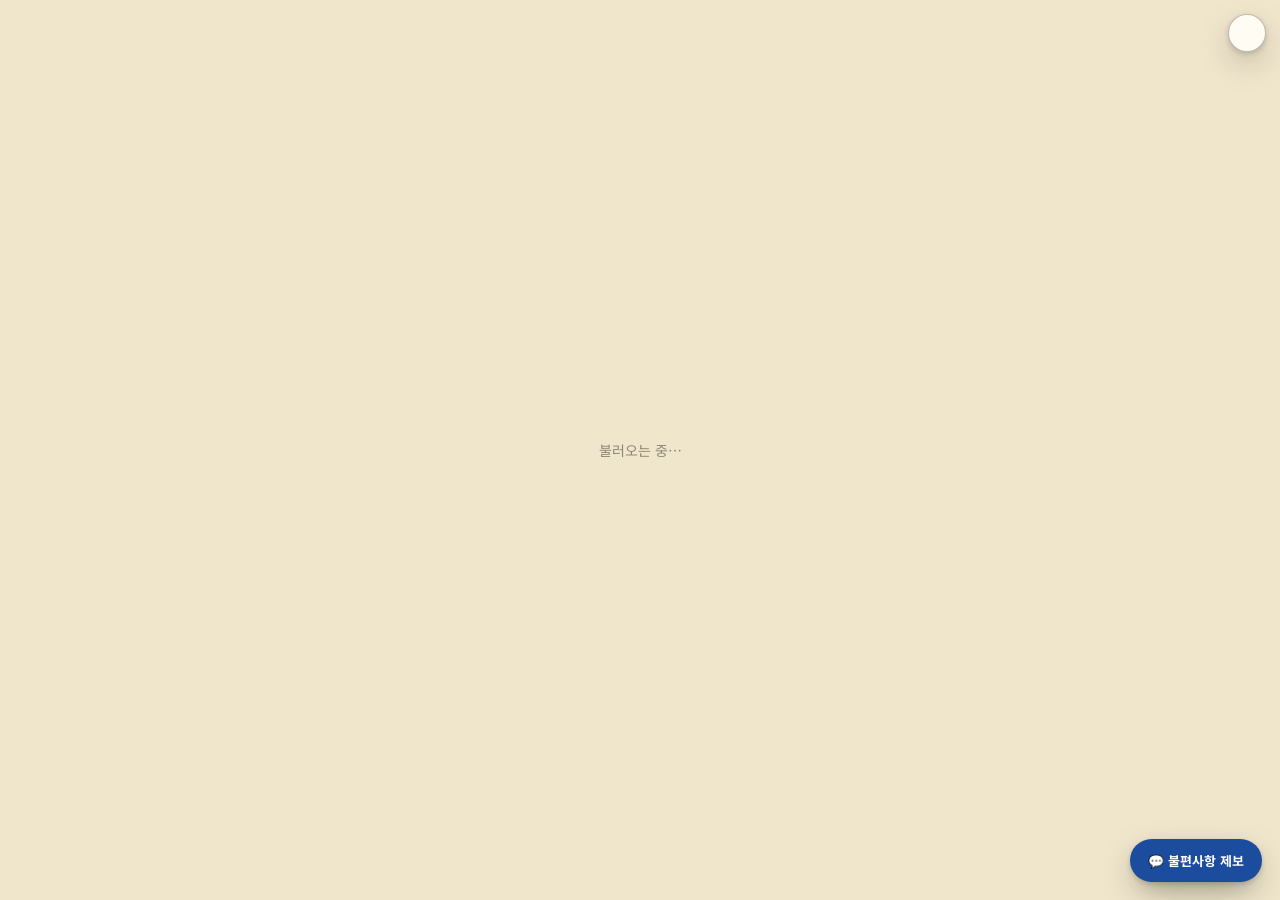
==== index.html @ 745e9dd0 "Wrap page header in the same .panel-frame border box as gantt/table Header (back link, title, status" ====
<!DOCTYPE html>
<html lang="ko">
<head>
<meta charset="UTF-8">
<meta name="viewport" content="width=device-width, initial-scale=1">
<title>야, 너도 PM 할 수 있어</title>
<link rel="stylesheet" href="https://fonts.googleapis.com/css2?family=Noto+Sans+KR:wght@400;500;700;900&family=Noto+Serif+KR:wght@600;700&display=swap">
<link rel="stylesheet" href="style.css">
</head>
<body>

<div class="loading-veil" id="loadingVeil">불러오는 중…</div>

<button type="button" class="theme-toggle-btn" id="themeToggleBtn" title="화면 모드 전환"></button>

<div id="landing" class="landing" hidden>
  <div class="landing-wrap">
    <div class="admin-head">
      <h1 class="landing-title">야,&nbsp;너도 PM&nbsp;할&nbsp;수&nbsp;있어</h1>
      <div class="admin-head-links">
        <div class="checklist-auth-area" id="checklistAuthArea">
          <button type="button" class="secondary" id="googleLoginBtn" hidden>Google로 로그인</button>
          <span class="checklist-user-info" id="checklistUserInfo" hidden></span>
          <button type="button" class="link-btn" id="googleLogoutBtn" hidden>로그아웃</button>
        </div>
        <a href="#" class="back-link my-checklist-link" id="myChecklistShortcut" hidden>📋 내 업무 체크리스트</a>
        <a href="./admin/" class="back-link">관리자</a>
      </div>
    </div>
    <p class="landing-sub">진행 중인 프로젝트를 선택하거나 새로 만드세요. 링크만 있으면 누구나 실시간으로 함께 편집할 수 있습니다.</p>
    <div class="bulk-bar" id="bulkBar" hidden>
      <span id="bulkCount"></span>
      <button type="button" class="danger" id="bulkDeleteBtn">선택 삭제</button>
      <button type="button" class="link-btn" id="bulkClearBtn">선택 해제</button>
    </div>
    <div class="project-list-head">
      <h2 class="landing-section-title">프로젝트</h2>
      <button type="button" class="secondary" id="newProjectOpenBtn">+ 새 프로젝트</button>
    </div>
    <div class="project-list" id="projectList"></div>
  </div>
</div>

<div class="feedback-modal" id="newProjectModal" hidden>
  <div class="feedback-modal-box">
    <h2>새 프로젝트 만들기</h2>
    <div class="new-project-modal-fields">
      <input id="newOrgInput" placeholder="상위 사업명">
      <input id="newDeptInput" placeholder="부서명">
      <input id="newPmInput" placeholder="PM(담당자)">
      <div class="np-team-field">
        <div class="np-team-input-row">
          <input id="newTeamInput" placeholder="팀원 이름 입력 후 추가">
          <button type="button" class="secondary" id="newTeamAddBtn">추가</button>
        </div>
        <div class="team-chip-row" id="newTeamChipRow"></div>
      </div>
      <input id="newNameInput" placeholder="프로젝트명">
    </div>
    <div class="feedback-modal-actions">
      <button class="secondary" id="newProjectCancelBtn" type="button">취소</button>
      <button class="primary" id="newProjectBtn" type="button">만들기</button>
    </div>
  </div>
</div>

<div id="app" class="app" hidden>

  <button type="button" class="view-nav-toggle-btn" id="viewNavToggleBtn" title="화면 보기 전환">☰</button>
  <div class="view-nav-backdrop" id="viewNavBackdrop" hidden></div>
  <nav class="view-nav-panel" id="viewNavPanel" hidden>
    <a href="./" class="view-nav-item view-nav-home"><svg width="16" height="16" viewBox="0 0 24 24" fill="none" stroke="currentColor" stroke-width="2" stroke-linecap="round" stroke-linejoin="round"><path d="M3 11l9-8 9 8"/><path d="M5 10v10a1 1 0 0 0 1 1h3v-6h6v6h3a1 1 0 0 0 1-1V10"/></svg> 목록</a>
    <div class="view-nav-divider"></div>
    <button type="button" class="view-nav-item" data-view="all">전체업무</button>
    <button type="button" class="view-nav-item" data-view="gantt">간트차트</button>
    <button type="button" class="view-nav-item" data-view="table">업무 목록</button>
    <button type="button" class="view-nav-item" data-view="owner">담당자별 업무</button>
  </nav>


  <div class="sync-banner" id="syncBanner" hidden></div>

  <div class="panel-frame">
  <header class="page-head">
    <div class="eyebrow-fields">
      <a href="./" class="back-link">← 목록</a>
      <input id="orgInput" class="eyebrow-input" placeholder="상위 사업명">
      <span class="eyebrow-sep" id="orgSep">/</span>
      <input id="deptInput" class="eyebrow-input" placeholder="부서명">
      <span class="eyebrow-sep" id="deptSep">/</span>
      <input id="pmInput" class="eyebrow-input" placeholder="PM(담당자)">
      <span class="eyebrow-sep" id="pmSep">/</span>
      <div class="team-chip-row" id="teamChipRow"></div>
      <button type="button" class="team-add-btn" id="teamAddBtn">+ 팀원 추가</button>
    </div>
    <h1 class="title">
      <input id="projNameInput" class="title-input" placeholder="프로젝트명만 입력">
      <span class="title-suffix" id="titleSuffix">추진일정</span>
      <span class="title-suffix" id="checklistTitleLabel" hidden>업무 체크리스트</span>
    </h1>
    <div class="head-actions">
      <span class="saving-dot" id="savingDot" hidden>저장 중…</span>
      <span class="proj-status-badge" id="statusBadge"></span>
      <select id="statusSelect" class="proj-status-select">
        <option value="todo">예정</option>
        <option value="doing">진행중</option>
        <option value="done">완료</option>
      </select>
      <span class="mode-badge" id="modeBadge"></span>
      <button type="button" class="secondary" id="modeToggleBtn"></button>
    </div>
  </header>
  </div>

  <div class="stats" id="stats"></div>

  <div class="checklist-note-box" id="checklistNoteBox" hidden>
    <textarea id="checklistNoteInput" placeholder="메모를 적으면 AI가 알아서 할 일로 나눠 추가해줘요. 예: 우유 사기, 세탁소 맡기기, 금요일까지 보고서 제출" rows="2"></textarea>
    <button type="button" class="primary" id="checklistNoteAddBtn">🤖 메모로 업무 추가</button>
  </div>

  <div class="owner-summary-toggle-row">
    <button type="button" class="secondary" id="ownerSummaryToggleBtn">👥 담당자별 현황</button>
  </div>
  <div class="owner-summary" id="ownerSummary" hidden></div>

  <section class="board desktop-only">
    <div class="view-group" id="ganttViewGroup">
      <div class="board-toolbar">
        <div class="legend" id="legendDesktop"></div>
        <button type="button" class="today-toggle-btn" id="todayToggleBtn"></button>
      </div>
      <div class="panel-frame">
        <div class="gantt-wrap" id="ganttWrap">
          <div class="gantt" id="gantt"></div>
        </div>
      </div>
    </div>
    <div class="view-group" id="tableViewGroup">
    <div class="section-head">
      <h2 id="tableSectionTitle">업무 목록</h2>
      <button type="button" class="secondary today-filter-btn" id="todayFilterBtn" hidden>오늘 업무만 보기</button>
    </div>
    <div class="panel-frame">
    <div class="table-scroll">
      <table class="task-table" id="taskTable">
        <colgroup>
          <col style="width:30px">
          <col data-colkey="name">
          <col style="width:76px">
          <col data-colkey="owner" style="width:120px">
          <col style="width:36px">
        </colgroup>
        <thead>
          <tr>
            <th class="col-drag"></th>
            <th class="col-name" data-colkey="name"><span class="col-resizer" data-colkey="name"></span></th>
            <th class="col-taskstatus"><select id="filterStatus" class="th-filter-select">
              <option value="">현황</option>
              <option value="todo">예정</option>
              <option value="delayed">지연</option>
              <option value="doing">진행중</option>
              <option value="done">완료</option>
            </select></th>
            <th class="col-owner" data-colkey="owner"><select id="filterOwner" class="th-filter-select"><option value="">담당자</option></select><span class="col-resizer" data-colkey="owner"></span></th>
            <th class="col-del"></th>
          </tr>
        </thead>
        <tbody id="taskTbody"></tbody>
      </table>
    </div>
    </div>
    </div>
  </section>

  <section class="cards mobile-only">
    <div class="board-toolbar">
      <button class="secondary" id="timelineOpenBtn">📊 타임라인 차트 보기</button>
      <button class="secondary today-filter-btn" id="todayFilterBtnMobile" hidden>오늘 업무만 보기</button>
    </div>
    <div class="mobile-filter-row">
      <select id="filterPhaseMobile" class="th-filter-select mobile"><option value="">구분</option></select>
      <select id="filterStatusMobile" class="th-filter-select mobile">
        <option value="">현황</option>
        <option value="todo">예정</option>
        <option value="delayed">지연</option>
        <option value="doing">진행중</option>
        <option value="done">완료</option>
      </select>
      <select id="filterOwnerMobile" class="th-filter-select mobile"><option value="">담당자</option></select>
    </div>
    <div class="legend" id="legendMobile"></div>
    <div class="card-list" id="cardList"></div>
  </section>

  <div class="gantt-overlay" id="ganttOverlay" hidden>
    <div class="gantt-overlay-head">
      <span>타임라인</span>
      <button id="timelineCloseBtn">닫기 ✕</button>
    </div>
    <div class="gantt-overlay-body" id="ganttOverlayBody"></div>
  </div>

  <div class="color-picker" id="colorPicker" hidden></div>
  <div class="dep-picker-popover" id="depPicker" hidden></div>
  <div class="dep-picker-popover" id="phaseStatPopover" hidden></div>

  <div class="import-drop-overlay" id="importDropOverlay" hidden>
    <div class="import-drop-msg">📄 파일을 놓으면 자동으로 일정이 생성됩니다</div>
  </div>
  <div class="feedback-modal" id="importModeModal" hidden>
    <div class="feedback-modal-box">
      <h2>업무 가져오기</h2>
      <p class="feedback-modal-sub"><span id="importFileName"></span> 파일을 분석해서 업무를 만듭니다. 기존 업무는 어떻게 할까요?</p>
      <div class="feedback-modal-actions">
        <button class="secondary" id="importModeCancelBtn" type="button">취소</button>
        <button class="secondary" id="importModeOverwriteBtn" type="button">기존 업무 지우고 새로</button>
        <button class="primary" id="importModeAppendBtn" type="button">기존 업무에 추가</button>
      </div>
    </div>
  </div>
  <div class="import-status-banner" id="importStatusBanner" hidden></div>
</div>

<button id="feedbackFab" class="feedback-fab" type="button">💬 불편사항 제보</button>
<div class="feedback-modal" id="feedbackModal" hidden>
  <div class="feedback-modal-box">
    <h2>불편사항 제보</h2>
    <p class="feedback-modal-sub">버그나 불편한 점을 적어주시면 확인 후 개선하겠습니다.</p>
    <textarea id="feedbackText" rows="4" placeholder="예: 모바일에서 날짜 입력이 안 눌려요"></textarea>
    <div class="feedback-modal-actions">
      <button class="secondary" id="feedbackCancelBtn" type="button">취소</button>
      <button class="primary" id="feedbackSubmitBtn" type="button">제출</button>
    </div>
    <p class="feedback-modal-status" id="feedbackStatus" hidden></p>
  </div>
</div>

<script src="config.js"></script>
<script type="module" src="app.js"></script>
</body>
</html>
---- style.css ----
:root {
  color-scheme: light;
  /* 바우하우스 포스터 톤 — 크림 바탕 + 원색(파랑·빨강·노랑·녹색) */
  --page: #F0E6CC; --surface: #FFFCF3; --surface-alt: #E1CF9A;
  --ink: #1A1712; --ink-2: #56504A; --ink-muted: #8F877A;
  --border: rgba(26,23,18,0.15); --border-strong: rgba(26,23,18,0.28);
  --accent: #1B4C9E; --accent-ink: #FFFFFF; --accent-warm: #DFA22E;
  --good: #3E7A3A; --warning: #DFA22E; --critical: #C6362A; --delay: #C6362A; --today: #0d9488;
  --shadow: 0 2px 5px rgba(26,23,18,0.18), 0 12px 32px -8px rgba(26,23,18,0.50);

  /* 서로 뚜렷이 구분되도록 정리한 구분(phase) 색상 팔레트. 진행중/지연/완료 상태색과 겹치는 색은 넣지 않습니다. */
  --p1: #115E59; --p2: #0891b2; --p3: #4338ca; --p4: #7c3aed; --p5: #a21caf;
  --p6: #db2777; --p7: #9d174d; --p8: #ea580c; --p9: #52525B; --p10: #b45309;
}
@media (prefers-color-scheme: dark) {
  :root:not([data-theme="light"]) {
    color-scheme: dark;
    /* 파란 표범 그림 톤 — 짙은 청록 바탕 + 크림 텍스트 + 테라코타 포인트 */
    --page: #0E2229; --surface: #1D3F49; --surface-alt: #234B56;
    --ink: #EDE6D3; --ink-2: #C4BEA8; --ink-muted: #7FA0A8;
    --border: rgba(237,230,211,0.12); --border-strong: rgba(237,230,211,0.22);
    --accent: #4A93AC; --accent-ink: #0E2229; --accent-warm: #C46B45;
    --good: #6FA66B; --warning: #C46B45; --critical: #D2573A; --delay: #D2573A; --today: #2dd4bf;
    --shadow: 0 2px 5px rgba(0,0,0,0.45), 0 12px 30px -8px rgba(0,0,0,0.68);
  }
}
:root[data-theme="dark"] {
  color-scheme: dark;
  --page: #0E2229; --surface: #1D3F49; --surface-alt: #234B56;
  --ink: #EDE6D3; --ink-2: #C4BEA8; --ink-muted: #7FA0A8;
  --border: rgba(237,230,211,0.12); --border-strong: rgba(237,230,211,0.22);
  --accent: #4A93AC; --accent-ink: #0E2229; --accent-warm: #C46B45;
  --good: #6FA66B; --warning: #C46B45; --critical: #D2573A; --delay: #D2573A; --today: #2dd4bf;
  --shadow: 0 2px 5px rgba(0,0,0,0.45), 0 12px 30px -8px rgba(0,0,0,0.68);
}
* { box-sizing: border-box; }
body {
  margin: 0; background: var(--page); color: var(--ink);
  font-family: "Noto Sans KR", system-ui, -apple-system, "Segoe UI", sans-serif;
  font-variant-numeric: tabular-nums; -webkit-font-smoothing: antialiased;
}
h1, h2 { text-wrap: balance; margin: 0; }
button { font-family: inherit; }
.theme-toggle-btn { position: fixed; top: 14px; right: 14px; z-index: 100; width: 38px; height: 38px; border-radius: 50%; border: 1px solid var(--border-strong); background: var(--surface); color: var(--ink); font-size: 17px; line-height: 1; cursor: pointer; display: flex; align-items: center; justify-content: center; box-shadow: var(--shadow); }
.theme-toggle-btn:hover { border-color: var(--accent); }
[hidden] { display: none !important; }

/* ---- desktop view switcher (전체업무 / 간트차트 / 업무 목록 / 담당자별 업무) ---- */
.view-nav-toggle-btn { position: fixed; top: 14px; left: 14px; z-index: 100; width: 38px; height: 38px; border-radius: 50%; border: 1px solid var(--border-strong); background: var(--surface); color: var(--ink); font-size: 16px; line-height: 1; cursor: pointer; display: flex; align-items: center; justify-content: center; box-shadow: var(--shadow); }
.view-nav-toggle-btn:hover { border-color: var(--accent); }
.view-nav-backdrop { position: fixed; inset: 0; z-index: 209; background: rgba(16,22,15,0.35); }
.view-nav-panel { position: fixed; top: 0; left: 0; bottom: 0; z-index: 210; width: 240px; max-width: 80vw; background: var(--surface); border-right: 1px solid var(--border-strong); box-shadow: var(--shadow); padding: 64px 12px 12px; display: flex; flex-direction: column; gap: 4px; overflow-y: auto; }
.view-nav-item { display: block; width: 100%; text-align: left; background: none; border: none; border-radius: 9px; padding: 11px 12px; font: inherit; font-size: 14px; font-weight: 700; color: var(--ink-2); cursor: pointer; text-decoration: none; box-sizing: border-box; }
.view-nav-item:hover { background: var(--surface-alt); color: var(--ink); }
.view-nav-item.active { background: var(--accent); color: var(--accent-ink); }
.view-nav-home { display: flex; align-items: center; gap: 9px; }
.view-nav-divider { height: 1px; background: var(--border); margin: 4px 6px 8px; flex: none; }
@media (max-width: 880px) {
  .view-nav-toggle-btn, .view-nav-backdrop, .view-nav-panel { display: none; }
}

.loading-veil { position: fixed; inset: 0; display: flex; align-items: center; justify-content: center; color: var(--ink-muted); font-size: 14px; background: var(--page); z-index: 50; }

/* ---- landing (project list) ---- */
.landing-wrap { max-width: 760px; margin: 0 auto; padding: 48px 20px 64px; }
.landing-title { font-family: "Noto Serif KR", serif; font-weight: 700; font-size: clamp(24px, 4vw, 32px); margin: 0 0 8px; }
.landing-sub { color: var(--ink-2); font-size: 14px; margin: 0 0 28px; line-height: 1.6; }
.landing-section-title { font-family: "Noto Serif KR", serif; font-weight: 700; font-size: 15px; color: var(--ink-2); margin: 22px 0 10px; }
.landing-section-title:first-of-type { margin-top: 0; }
.landing-team-group { display: flex; flex-direction: column; gap: 10px; }
.landing-team-label { font-size: 12px; font-weight: 700; color: var(--ink-muted); text-transform: uppercase; letter-spacing: .04em; }
.landing-team-group:not(:first-child) { margin-top: 6px; }
.checklist-auth-area { display: flex; align-items: center; gap: 8px; }
.checklist-user-info { font-size: 12.5px; color: var(--ink-2); }
.checklist-auth-area #googleLoginBtn { padding: 3px 10px; font-size: 12px; border-radius: 999px; }
.checklist-auth-area #googleLogoutBtn { background: none; border: 1px solid var(--border); border-radius: 999px; padding: 3px 10px; color: var(--ink-muted); font-size: 12px; cursor: pointer; }
.checklist-auth-area #googleLogoutBtn:hover { border-color: var(--accent); color: var(--accent); }
.project-list { display: flex; flex-direction: column; gap: 10px; margin-bottom: 16px; }
.project-card { display: flex; align-items: center; gap: 8px; background: var(--surface); border: 1px solid var(--border); border-radius: 12px; padding: 10px 10px 10px 14px; box-shadow: var(--shadow); }
.project-card:hover { border-color: var(--accent); }
.project-card .pc-check { display: flex; align-items: center; flex: none; }
.project-card .pc-check input { width: 18px; height: 18px; cursor: pointer; }
.project-card .pc-body { flex: 1; min-width: 0; display: block; text-decoration: none; color: var(--ink); padding: 6px 8px; }
.project-card .pc-eyebrow { font-size: 11.5px; color: var(--accent); font-weight: 700; text-transform: uppercase; letter-spacing: .04em; margin-bottom: 4px; }
.project-card .pc-name { font-size: 16px; font-weight: 700; font-family: "Noto Serif KR", serif; }
.project-card .pc-meta { font-size: 12px; color: var(--ink-muted); margin-top: 4px; }
.pc-mode { font-weight: 700; color: var(--ink-2); }
.pc-mode.edit { color: var(--accent); }
.pc-progress { display: flex; align-items: center; gap: 8px; margin-top: 8px; }
.pc-progress-bar { flex: 1; height: 6px; border-radius: 4px; background: var(--surface-alt); overflow: hidden; }
.pc-progress-fill { height: 100%; background: var(--accent); border-radius: 4px; transition: width .2s ease; }
.pc-progress-label { flex: none; font-size: 11px; color: var(--ink-muted); }
.project-card .pc-del { flex: none; background: none; border: none; color: var(--ink-muted); cursor: pointer; font-size: 15px; padding: 6px 8px; border-radius: 8px; }
.project-card .pc-del:hover { color: var(--critical); background: var(--surface-alt); }
.project-card.pc-compact { padding: 6px 8px 6px 12px; }
.project-card.pc-compact .pc-body { padding: 4px 6px; }
.project-card.pc-compact .pc-name { font-size: 13.5px; }
.project-card.pc-compact .pc-progress { display: none; }
.empty-note { color: var(--ink-muted); font-size: 13px; padding: 16px; text-align: center; }

.bulk-bar { display: flex; align-items: center; gap: 12px; background: var(--surface-alt); border: 1px solid var(--border-strong); border-radius: 10px; padding: 10px 14px; margin-bottom: 12px; font-size: 13px; }
.bulk-bar #bulkCount { font-weight: 700; color: var(--ink); }
.bulk-bar button.danger { background: var(--critical); color: #fff; border: none; border-radius: 8px; padding: 7px 12px; font-weight: 700; font-size: 12.5px; cursor: pointer; }
.bulk-bar .link-btn { background: none; border: none; color: var(--ink-muted); text-decoration: underline; font-size: 12.5px; cursor: pointer; padding: 0; }
.project-list-head { display: flex; align-items: center; justify-content: space-between; gap: 10px; margin: 22px 0 10px; }
.project-list-head .landing-section-title { margin: 0; }
.new-project-modal-fields { display: flex; flex-direction: column; gap: 10px; }
.new-project-modal-fields input { width: 100%; font: inherit; font-size: 13.5px; padding: 10px 12px; border: 1px solid var(--border-strong); border-radius: 9px; background: var(--page); color: var(--ink); }
.np-team-field { display: flex; flex-direction: column; gap: 8px; }
.np-team-input-row { display: flex; gap: 8px; }
.np-team-input-row input { flex: 1; }
.np-team-input-row button { flex-shrink: 0; padding: 10px 14px; }
.back-link { font-size: 12px; color: var(--ink-muted); text-decoration: none; border: 1px solid var(--border); border-radius: 999px; padding: 3px 10px; }
.back-link:hover { border-color: var(--accent); color: var(--accent); }
.admin-head { display: flex; align-items: center; justify-content: space-between; gap: 12px; flex-wrap: wrap; }
.admin-head-links { display: flex; align-items: center; gap: 8px; flex-shrink: 0; white-space: nowrap; }
.my-checklist-link { color: var(--accent); border-color: var(--accent); font-weight: 700; }

button.primary { background: var(--accent); color: var(--accent-ink); border: none; border-radius: 9px; padding: 10px 16px; font-weight: 700; font-size: 13.5px; cursor: pointer; }
button.secondary { background: var(--surface); border: 1px solid var(--border-strong); color: var(--ink); border-radius: 9px; padding: 10px 16px; font-weight: 700; font-size: 13.5px; cursor: pointer; }

/* ---- app shell ---- */
.app { max-width: 1280px; margin: 0 auto; padding: 28px 20px 80px; }
.sync-banner { background: var(--warning); color: #2a1e00; font-size: 12.5px; font-weight: 700; text-align: center; padding: 8px; border-radius: 8px; margin-bottom: 14px; }

.page-head { display: flex; flex-wrap: wrap; align-items: flex-end; justify-content: space-between; gap: 16px; }
.eyebrow-fields { display: flex; align-items: center; gap: 6px; margin: 0 0 6px; width: 100%; }
.eyebrow-input { font: inherit; font-size: 12px; font-weight: 700; letter-spacing: 0.08em; color: var(--accent); text-transform: uppercase; background: transparent; border: none; border-bottom: 1px dashed var(--border-strong); padding: 2px 1px; min-width: 90px; }
.eyebrow-input::placeholder { color: var(--ink-muted); text-transform: none; font-weight: 500; font-style: italic; }
.team-chip-row { display: flex; align-items: center; gap: 4px; flex-wrap: wrap; }
.team-chip { display: inline-flex; align-items: center; gap: 3px; font-size: 11px; font-weight: 700; color: var(--ink-2); background: var(--surface-alt); border: 1px solid var(--border); border-radius: 999px; padding: 2px 4px 2px 8px; white-space: nowrap; }
.team-chip-del { background: none; border: none; color: var(--ink-muted); cursor: pointer; font-size: 10px; padding: 2px 4px; line-height: 1; }
.team-chip-del:hover { color: var(--critical); }
.team-add-btn { font: inherit; font-size: 11px; font-weight: 700; color: var(--accent); background: none; border: 1px dashed var(--border-strong); border-radius: 999px; padding: 2px 8px; cursor: pointer; white-space: nowrap; }
.team-add-btn:hover { background: var(--surface-alt); }
.eyebrow-sep { color: var(--ink-muted); font-size: 12px; }
h1.title { display: flex; align-items: baseline; flex-wrap: wrap; gap: 8px; font-family: "Noto Serif KR", serif; font-weight: 700; font-size: clamp(22px, 4vw, 30px); }
.title-input { font: inherit; font-family: inherit; font-weight: inherit; font-size: inherit; color: var(--ink); background: transparent; border: none; border-bottom: 2px dashed var(--border-strong); min-width: 120px; padding: 0 2px; }
.title-input::placeholder { color: var(--ink-muted); font-style: italic; font-weight: 500; }
.title-suffix { color: var(--ink-2); }
.head-actions { display: flex; align-items: center; gap: 10px; }
.saving-dot { font-size: 12px; color: var(--ink-muted); }
.mode-badge { font-size: 11px; font-weight: 700; padding: 4px 9px; border-radius: 999px; background: var(--surface-alt); color: var(--ink-2); border: 1px solid var(--border); }
.mode-badge.edit { background: var(--accent); color: var(--accent-ink); border-color: var(--accent); }
.proj-status-badge { font-size: 11px; font-weight: 700; padding: 4px 9px; border-radius: 999px; background: var(--surface-alt); color: var(--ink-2); border: 1px solid var(--border); }
.proj-status-badge.delayed { background: color-mix(in srgb, var(--delay) 14%, transparent); color: var(--delay); border-color: transparent; }
.proj-status-badge.doing { background: color-mix(in srgb, var(--accent) 14%, transparent); color: var(--accent); border-color: transparent; }
.proj-status-badge.done { background: color-mix(in srgb, var(--good) 14%, transparent); color: var(--good); border-color: transparent; }
.proj-status-select { font: inherit; font-size: 12.5px; font-weight: 700; padding: 6px 10px; border-radius: 9px; border: 1px solid var(--border-strong); background: var(--surface); color: var(--ink); cursor: pointer; }

.stats { display: flex; gap: 10px; flex-wrap: wrap; margin-bottom: 18px; }
.stat-chip { background: var(--surface); border: 1px solid var(--border); border-radius: 10px; padding: 8px 14px; font-size: 12.5px; color: var(--ink-2); }
.stat-chip b { color: var(--ink); font-size: 14px; }
.stat-chip.delayed { color: var(--delay); }
.stat-chip.delayed b { color: var(--delay); }

.owner-summary-toggle-row { margin: -8px 0 12px; }
.owner-summary { display: flex; flex-direction: column; gap: 8px; background: var(--surface); border: 1px solid var(--border); border-radius: 12px; padding: 12px 14px; margin-bottom: 18px; }
.owner-summary-empty { color: var(--ink-muted); font-size: 12.5px; text-align: center; padding: 6px; }
.owner-summary-row { display: grid; grid-template-columns: 90px 1fr 100px 34px; align-items: center; gap: 10px; }
.owner-summary-name { font-size: 12.5px; font-weight: 700; color: var(--ink); }
.owner-summary-counts { display: flex; gap: 6px; flex-wrap: wrap; }
.owner-count { font-size: 11px; font-weight: 700; padding: 2px 7px; border-radius: 999px; background: var(--surface-alt); color: var(--ink-2); }
.owner-count.doing { background: color-mix(in srgb, var(--accent) 14%, transparent); color: var(--accent); }
.owner-count.delayed { background: color-mix(in srgb, var(--delay) 14%, transparent); color: var(--delay); }
.owner-count.done { background: color-mix(in srgb, var(--good) 14%, transparent); color: var(--good); }
.owner-summary-bar { height: 6px; border-radius: 4px; background: var(--surface-alt); overflow: hidden; }
.owner-summary-bar-fill { height: 100%; background: var(--accent); border-radius: 4px; transition: width .2s ease; }
.owner-summary-pct { font-size: 11.5px; color: var(--ink-muted); text-align: right; }
.phase-stat-item { cursor: pointer; padding: 6px 8px; border-radius: 8px; }
.phase-stat-item:hover { background: var(--surface-alt); }
.phase-group-stats { display: flex; gap: 4px; flex-wrap: wrap; flex: none; padding: 0 12px 10px; }
.phase-group-stat-chip { cursor: pointer; }
.phase-group-stat-chip:hover { filter: brightness(0.95); }
@media (max-width: 720px) {
  .owner-summary-row { grid-template-columns: 1fr; gap: 6px; }
  .owner-summary-pct { text-align: left; }
}

.th-filter-select { font: inherit; font-size: 11.5px; font-weight: 700; text-transform: none; letter-spacing: normal; color: var(--ink-2); background: var(--surface-alt); border: 1px solid var(--border-strong); border-radius: 6px; padding: 4px 3px; cursor: pointer; width: 100%; text-align: center; text-align-last: center; appearance: none; -webkit-appearance: none; -moz-appearance: none; }
.th-filter-select:hover { border-color: var(--accent); }
.mobile-filter-row { display: flex; gap: 6px; flex-wrap: wrap; margin: -4px 0 12px; }
.th-filter-select.mobile { width: auto; flex: 1; min-width: 90px; }

.board-toolbar { display: flex; align-items: center; justify-content: space-between; gap: 12px; margin-bottom: 12px; flex-wrap: wrap; }
.legend { display: flex; gap: 6px; flex-wrap: wrap; }
.legend-chip { display: inline-flex; align-items: center; gap: 5px; font-size: 11.5px; font-weight: 700; color: #fff; padding: 4px 9px; border-radius: 999px; }

/* ---- desktop table ---- */
.table-scroll { overflow-x: auto; background: var(--surface); border: 1px solid var(--border); border-radius: 12px; box-shadow: var(--shadow); }
.task-table { width: 100%; border-collapse: collapse; font-size: 13px; table-layout: fixed; color: var(--ink); }
.task-table th { position: relative; text-align: center; font-size: 11.5px; color: var(--ink-muted); text-transform: uppercase; letter-spacing: 0.04em; padding: 10px 10px; border-bottom: 1px solid var(--border-strong); white-space: nowrap; overflow: hidden; text-overflow: ellipsis; }
.task-table td { padding: 7px 10px; border-bottom: 1px solid var(--border); vertical-align: middle; overflow: hidden; }
.col-resizer { position: absolute; top: 0; right: -5px; width: 10px; height: 100%; cursor: col-resize; user-select: none; z-index: 3; }
.col-resizer::after { content: ""; position: absolute; top: 20%; bottom: 20%; left: 50%; width: 3px; transform: translateX(-50%); background: var(--border-strong); border-radius: 3px; }
.col-resizer:hover::after, .col-resizer.active::after { background: var(--accent); width: 4px; top: 10%; bottom: 10%; }
.col-resizer:hover, .col-resizer.active { background: var(--accent); opacity: .18; }
.add-task-row td { padding: 0; border-bottom: none; }
.add-task-row-btn { display: block; width: 100%; background: none; border: none; border-top: 1px dashed var(--border-strong); color: var(--accent); font: inherit; font-weight: 700; font-size: 13px; padding: 10px; cursor: pointer; text-align: center; }
.add-task-row-btn:hover { background: var(--surface-alt); }
.add-task-card-btn { display: block; width: 100%; background: none; border: 1px dashed var(--border-strong); border-radius: 12px; color: var(--accent); font: inherit; font-weight: 700; font-size: 13.5px; padding: 12px; cursor: pointer; text-align: center; }
.add-task-card-btn:hover { background: var(--surface-alt); }
.task-table tr.dragging { opacity: 0.4; }
.task-table th.col-name, .task-table td.col-name { text-align: left; }
.task-table td.col-name { display: flex; align-items: center; gap: 4px; }
.task-table td.col-name input { flex: 1; width: auto; min-width: 0; }
.col-drag { width: 30px; }
.drag-handle { cursor: grab; color: var(--ink-muted); user-select: none; }
.task-table input, .task-table select, .task-table textarea { font: inherit; font-size: 12.5px; border: 1px solid transparent; background: transparent; color: var(--ink); padding: 4px 6px; border-radius: 6px; width: 100%; text-overflow: ellipsis; white-space: nowrap; overflow: hidden; }
.task-table input:hover, .task-table select:hover { border-color: var(--border); }
.task-table input:focus, .task-table select:focus, .task-table textarea:focus { outline: none; border-color: var(--accent); background: var(--surface-alt); }
.phase-pill { display: inline-flex; align-items: center; gap: 6px; cursor: pointer; padding: 4px 8px; border-radius: 999px; color: #fff; font-weight: 700; font-size: 12px; max-width: 100%; box-sizing: border-box; overflow: hidden; }
.phase-pill input { color: inherit; font-weight: inherit; padding: 0; background: transparent; border: none; width: auto; min-width: 40px; text-align: center; }
.col-taskstatus { width: 76px; text-align: center; }
.task-status-badge { display: inline-block; font-size: 10.5px; font-weight: 700; padding: 3px 8px; border-radius: 999px; background: var(--surface-alt); color: var(--ink-2); border: 1px solid var(--border); white-space: nowrap; }
.task-status-badge.delayed { background: color-mix(in srgb, var(--delay) 14%, transparent); color: var(--delay); border-color: transparent; }
.task-status-badge.doing { background: color-mix(in srgb, var(--accent) 14%, transparent); color: var(--accent); border-color: transparent; }
.task-status-badge.done { background: color-mix(in srgb, var(--ink-muted) 18%, transparent); color: var(--ink-muted); border-color: transparent; }
select.task-status-badge { cursor: pointer; appearance: none; -webkit-appearance: none; -moz-appearance: none; text-align: center; text-align-last: center; }
select.task-status-badge:disabled { cursor: default; opacity: .85; }
.task-table select.task-status-badge { width: auto; padding: 3px 8px; border-radius: 999px; background: var(--surface-alt); border: 1px solid var(--border); }
.del-btn { background: none; border: none; color: var(--ink-muted); cursor: pointer; font-size: 15px; padding: 4px; }
.del-btn:hover { color: var(--critical); }

/* ---- 세부내용 (담당자/시작일/종료일/비고) toggle + expand row ---- */
.col-detail { width: 110px; text-align: center; }
.detail-btn { display: inline-flex; align-items: center; gap: 4px; background: var(--surface-alt); border: 1px solid var(--border-strong); color: var(--ink-2); font: inherit; font-size: 11.5px; font-weight: 700; padding: 5px 10px; border-radius: 999px; cursor: pointer; white-space: nowrap; }
.detail-btn:hover { border-color: var(--accent); color: var(--accent); }
.detail-btn .detail-car { display: inline-block; font-size: 9px; transition: transform .15s ease; }
.detail-btn.open .detail-car { transform: rotate(180deg); }
.detail-btn.open { border-color: var(--accent); color: var(--accent); }
.task-detail-row td { padding: 0; border-bottom: 1px solid var(--border); background: var(--surface-alt); }
.task-subtask-row td { padding: 0; border-bottom: 1px solid var(--border); background: var(--surface-alt); }
.task-subtask-caret-btn { flex: none; background: none; border: none; padding: 4px; margin: 0 2px 0 -4px; cursor: pointer; display: inline-flex; align-items: center; border-radius: 6px; }
.task-subtask-caret-btn:hover { background: var(--surface-alt); }
.task-subtask-caret { display: inline-block; font-size: 12px; color: var(--ink-muted); transition: transform .15s ease; transform: rotate(-90deg); }
.task-subtask-caret-btn.open .task-subtask-caret { transform: rotate(0deg); color: var(--accent); }
.task-subtask-badge { flex: none; font-size: 11px; font-weight: 700; color: var(--ink-muted); background: var(--surface); border: 1px solid var(--border); border-radius: 999px; padding: 2px 8px; }
.task-detail-inner { display: grid; grid-template-columns: repeat(5, 1fr); gap: 14px; padding: 12px 16px; }
.task-detail-field label { font-size: 11px; color: var(--ink-muted); display: block; margin-bottom: 4px; }
.task-detail-field select, .task-detail-field input, .task-detail-field textarea { width: 100%; font: inherit; font-size: 13px; border: 1px solid var(--border); border-radius: 8px; padding: 7px 8px; background: var(--page); color: var(--ink); box-sizing: border-box; }
.task-detail-field textarea { resize: none; overflow: hidden; min-height: 34px; line-height: 18px; word-break: break-word; white-space: pre-wrap; background-image:
    repeating-linear-gradient(to bottom, transparent 0, transparent 17px, var(--border-strong) 17px, var(--border-strong) 18px);
  background-position: 0 7px;
  background-repeat: repeat-y;
}
.dep-chip-row { display: flex; align-items: center; gap: 4px; flex-wrap: wrap; min-height: 34px; padding: 4px 0; }
.dep-chip { display: inline-flex; align-items: center; gap: 3px; font-size: 11.5px; font-weight: 700; color: var(--ink-2); background: var(--page); border: 1px solid var(--border); border-radius: 999px; padding: 3px 5px 3px 9px; white-space: nowrap; }
.dep-chip-del { background: none; border: none; color: var(--ink-muted); cursor: pointer; font-size: 10px; padding: 2px 4px; line-height: 1; }
.dep-chip-del:hover { color: var(--critical); }
.dep-add-btn { font: inherit; font-size: 11px; font-weight: 700; color: var(--accent); background: none; border: 1px dashed var(--border-strong); border-radius: 999px; padding: 3px 9px; cursor: pointer; white-space: nowrap; }
.dep-add-btn:hover { background: var(--page); }
.dep-empty { font-size: 12.5px; color: var(--ink-muted); }

/* ---- 세부업무 ---- */
.subtask-section { padding: 10px 16px 12px; }
.subtask-section-head { font-size: 11px; font-weight: 700; color: var(--ink-muted); text-transform: uppercase; letter-spacing: .04em; margin-bottom: 8px; display: flex; align-items: center; gap: 8px; }
.subtask-count { font-size: 10.5px; font-weight: 700; color: var(--ink-2); background: var(--surface); border: 1px solid var(--border); padding: 1px 8px; border-radius: 999px; text-transform: none; letter-spacing: normal; }
.subtask-row { display: flex; align-items: center; gap: 8px; padding: 5px 6px; border-radius: 8px; }
.subtask-row:hover { background: var(--surface); }
.subtask-row.dragging { opacity: 0.4; }
.subtask-drag-handle { flex: none; font-size: 12px; }
.subtask-check { flex: none; width: 15px; height: 15px; accent-color: var(--accent); cursor: pointer; }
.subtask-name-input { flex: 1; border: none; background: transparent; font: inherit; font-size: 12.5px; color: var(--ink); padding: 2px 4px; border-radius: 6px; }
.subtask-name-input:focus { background: var(--surface-alt); outline: none; }
.subtask-name-input.done { text-decoration: line-through; color: var(--ink-muted); }
.subtask-del-btn { flex: none; background: none; border: none; color: var(--ink-muted); cursor: pointer; font-size: 10px; padding: 2px 6px; border-radius: 6px; opacity: 0; transition: opacity .15s ease; }
.subtask-row:hover .subtask-del-btn { opacity: 1; }
.subtask-del-btn:hover { color: var(--critical); background: var(--surface-alt); }
.subtask-empty { font-size: 12px; color: var(--ink-muted); padding: 4px 6px; }
.subtask-add-row { margin-top: 6px; }
.subtask-add-input { width: 100%; font: inherit; font-size: 12.5px; border: 1px dashed var(--border-strong); border-radius: 8px; padding: 6px 10px; background: var(--page); color: var(--ink); box-sizing: border-box; }
.subtask-add-input:focus { outline: none; border-color: var(--accent); border-style: solid; background: var(--surface); }

/* ---- phase(구분) group header / collapse ---- */
.phase-group-row td { padding: 0; border-bottom: none; }
.phase-group-toggle { display: flex; align-items: center; gap: 10px; width: 100%; background: var(--surface-alt); border: none; border-top: 1px solid var(--border); border-bottom: 1px solid var(--border-strong); padding: 13px 16px; font: inherit; font-weight: 700; font-size: 14px; color: var(--ink); cursor: pointer; text-align: left; }
.phase-group-toggle:hover { background: var(--page); }
.phase-group-row:first-child .phase-group-toggle { border-top: none; }
.phase-group-caret { display: inline-block; font-size: 14px; color: var(--ink-muted); transition: transform .15s ease; flex: none; }
.phase-group-caret.collapsed { transform: rotate(-90deg); }
.phase-group-dot { width: 13px; height: 13px; border-radius: 50%; flex: none; }
.phase-group-name { flex: 1; min-width: 0; overflow: hidden; text-overflow: ellipsis; white-space: nowrap; }
.phase-group-name-editable { cursor: text; border-bottom: 1px dashed transparent; }
.phase-group-name-editable:hover { border-bottom-color: var(--border-strong); }
.phase-group-name-input { flex: 1; min-width: 0; font: inherit; font-weight: 700; font-size: 14px; color: var(--ink); background: var(--surface); border: 1px solid var(--accent); border-radius: 6px; padding: 2px 6px; }
.phase-group-count { flex: none; font-size: 12.5px; font-weight: 700; color: var(--ink-muted); background: var(--surface); border: 1px solid var(--border); border-radius: 999px; padding: 3px 10px; }

.phase-group-toggle-wrap { display: flex; align-items: center; gap: 4px; background: var(--surface-alt); border-top: 1px solid var(--border); border-bottom: 1px solid var(--border-strong); padding-left: 8px; }
.group-drag-handle { padding: 4px 2px; flex: none; }
.phase-group-row:first-child .phase-group-toggle-wrap { border-top: none; }
.phase-group-toggle-wrap .phase-group-toggle { flex: 1; min-width: 0; border: none; }
.phase-group-dot-btn { margin-left: 16px; border: 2px solid var(--surface); box-shadow: 0 0 0 1.5px var(--border-strong); cursor: pointer; padding: 0; transition: transform .1s ease, box-shadow .1s ease; }
.phase-group-dot-btn:hover { box-shadow: 0 0 0 2px var(--accent); transform: scale(1.15); }
.phase-group-dot-btn:disabled { cursor: default; }
.phase-group-dot-btn:disabled:hover { box-shadow: 0 0 0 1.5px var(--border-strong); transform: none; }

.gantt-row.gantt-phase-row { height: auto; min-height: 32px; border-bottom: 2px solid var(--border-strong); }
.gantt-phase-label { display: block; padding: 0; }
.gantt-phase-label .phase-group-toggle { height: 100%; min-height: 32px; border: none; padding: 7px 12px; font-size: 12.5px; font-weight: 800; letter-spacing: .01em; color: #fff; text-shadow: 0 1px 1px rgba(0,0,0,0.25); }
.gantt-phase-label .phase-group-toggle:hover { filter: brightness(1.08); }
.gantt-phase-label .phase-group-caret { color: rgba(255,255,255,0.85); }
.gantt-phase-label .phase-group-dot { display: none; }
.gantt-phase-label .phase-group-count { background: rgba(255,255,255,0.24); color: #fff; border-color: transparent; }

.panel-frame { background: var(--surface-alt); border: 1px solid var(--border-strong); border-radius: 18px; padding: 38px; box-sizing: border-box; margin-bottom: 20px; }
.gantt-wrap { background: var(--surface); border: 1px solid var(--border); border-radius: 12px; overflow-x: auto; overflow-y: hidden; padding: 14px 14px 14px 0; box-shadow: var(--shadow); }
.section-head { margin: 4px 0 10px; display: flex; align-items: center; justify-content: space-between; gap: 10px; flex-wrap: wrap; }
.today-filter-btn.active { background: var(--accent); color: var(--accent-ink); border-color: var(--accent); }
.section-head h2 { font-family: "Noto Serif KR", serif; font-size: 17px; font-weight: 700; }
.gantt { display: grid; position: relative; }
.gantt-row { display: grid; align-items: stretch; height: var(--gantt-row-h, 36px); position: relative; border-bottom: 1px solid var(--border); }
.gantt-row-label { position: sticky; left: 0; background: var(--surface-alt); z-index: 2; border-right: 2px solid var(--border-strong); box-sizing: border-box; padding-left: 12px; overflow: hidden; display: grid; grid-template-columns: 1fr 64px 60px; align-items: stretch; height: 100%; }
.gantt-row-name-box { display: flex; align-items: center; min-width: 0; padding: 0 8px; color: var(--ink); font-size: 14px; font-weight: 700; white-space: nowrap; overflow: hidden; text-overflow: ellipsis; }
.gantt-row-owner-col { display: flex; align-items: center; justify-content: center; min-width: 0; padding: 0 4px; font-size: 13px; color: var(--ink-2); white-space: nowrap; overflow: hidden; text-overflow: ellipsis; border-left: 1px solid var(--border); }
.gantt-row-status-col { display: flex; align-items: center; justify-content: center; padding: 0 4px; border-left: 1px solid var(--border); }
.gantt-row-status-col .task-status-badge { font-size: 11px; padding: 3px 8px; }
.gantt-track { position: relative; height: 100%; overflow: hidden; }
.gantt-bar { position: absolute; top: 50%; transform: translateY(-50%); height: 20px; border-radius: 6px; box-sizing: border-box; display: flex; align-items: center; justify-content: center; overflow: hidden; padding: 0 3px; }
.gantt-bar-label { font-size: 10px; font-weight: 700; color: #fff; white-space: nowrap; text-shadow: 0 1px 1px rgba(0,0,0,0.3); pointer-events: none; }
.gantt-spacer { flex: none; width: 230px; position: sticky; left: 0; background: var(--surface); z-index: 3; border-right: 2px solid var(--border-strong); box-sizing: border-box; }
.gantt-resizer { position: absolute; top: 0; right: -5px; width: 10px; height: 100%; cursor: col-resize; user-select: none; z-index: 6; }
.gantt-resizer::after { content: ""; position: absolute; top: 20%; bottom: 20%; left: 50%; width: 3px; transform: translateX(-50%); background: var(--border-strong); border-radius: 3px; }
.gantt-resizer:hover::after, .gantt-resizer.active::after { background: var(--accent); width: 4px; top: 10%; bottom: 10%; }
.gantt-resizer:hover, .gantt-resizer.active { background: var(--accent); opacity: .18; }
.gantt-today-col { position: absolute; top: 0; bottom: 0; border-left: 2px solid var(--today); border-right: 2px solid var(--today); background: color-mix(in srgb, var(--today) 13%, transparent); z-index: 1; pointer-events: none; box-sizing: border-box; }
.today-toggle-btn { font: inherit; font-size: 12.5px; font-weight: 700; color: var(--today); background: color-mix(in srgb, var(--today) 14%, transparent); border: 1px solid color-mix(in srgb, var(--today) 40%, transparent); border-radius: 999px; padding: 6px 12px; cursor: pointer; white-space: nowrap; }
.today-toggle-btn:hover { background: color-mix(in srgb, var(--today) 22%, transparent); }
.today-toggle-btn.off { color: var(--ink-muted); background: var(--surface-alt); border-color: var(--border-strong); }
.gantt-year-row { display: flex; height: 20px; font-size: 11px; font-weight: 700; color: var(--ink-2); background: var(--surface); letter-spacing: .01em; }
.gantt-year-track { display: flex; flex: none; }
.gantt-year-seg { flex: none; position: relative; box-sizing: border-box; overflow: hidden; border-right: 1px dashed var(--border); }
.gantt-year-label { position: absolute; top: 0; left: 0; padding: 3px 4px 1px; white-space: nowrap; }
.gantt-month-row { display: flex; font-size: 12.5px; font-weight: 800; color: var(--ink); background: var(--surface); border-bottom: 1px solid var(--border); padding-bottom: 7px; letter-spacing: .01em; }
.gantt-month-track { display: flex; flex: none; }
.gantt-month-track span { flex: none; padding: 2px 4px; box-sizing: border-box; white-space: nowrap; overflow: hidden; text-overflow: ellipsis; text-align: center; border-right: 1px dashed var(--border); }
.gantt-month-line { position: absolute; top: 0; bottom: 0; width: 1px; background: var(--border-strong); z-index: 1; pointer-events: none; }
.gantt-label-curtain-header { position: absolute; top: 0; height: 0; left: 0; background: var(--surface); z-index: 1; pointer-events: none; }
.gantt-label-curtain { position: absolute; top: 0; bottom: 0; left: 0; background: var(--surface-alt); z-index: 1; pointer-events: none; }
.gantt-ruler { display: flex; font-size: 10.5px; color: var(--ink-muted); background: var(--surface); border-bottom: 1px solid var(--border-strong); padding-bottom: 10px; }
.gantt-ruler-track { display: flex; flex: none; }
.gantt-ruler-daily .gantt-ruler-track span { font-size: 9px; text-align: center; }

/* ---- mobile cards ---- */
.card-list { display: flex; flex-direction: column; gap: 10px; }
.task-card { background: var(--surface); border: 1px solid var(--border); border-radius: 12px; padding: 14px; box-shadow: var(--shadow); }
.task-card .card-top { display: flex; align-items: center; justify-content: space-between; gap: 8px; margin-bottom: 8px; }
.task-card .move-btns { display: flex; gap: 4px; }
.icon-btn { background: var(--surface-alt); border: 1px solid var(--border); border-radius: 6px; width: 26px; height: 26px; cursor: pointer; color: var(--ink-2); }
.card-name-input { font: inherit; font-weight: 700; font-size: 14.5px; border: none; background: transparent; color: var(--ink); width: 100%; padding: 4px 0; }
.card-row { display: flex; gap: 8px; margin-top: 6px; flex-wrap: wrap; }
.card-row label { font-size: 11px; color: var(--ink-muted); display: block; margin-bottom: 2px; }
.card-field { flex: 1; min-width: 110px; }
.card-field input, .card-field select, .card-field textarea { width: 100%; font: inherit; font-size: 13px; border: 1px solid var(--border); border-radius: 8px; padding: 7px 8px; background: var(--page); color: var(--ink); }

/* ---- color picker ---- */
.color-picker { position: fixed; z-index: 200; background: var(--surface); border: 1px solid var(--border-strong); border-radius: 12px; box-shadow: var(--shadow); padding: 10px; display: grid; grid-template-columns: repeat(5, 1fr); gap: 6px; }
.color-swatch { width: 26px; height: 26px; border-radius: 8px; cursor: pointer; border: 2px solid transparent; }
.color-swatch.selected { border-color: var(--ink); }

.dep-picker-popover { position: fixed; z-index: 200; width: 240px; max-height: 320px; overflow-y: auto; background: var(--surface); border: 1px solid var(--border-strong); border-radius: 12px; box-shadow: var(--shadow); padding: 8px; }
.dep-picker-group + .dep-picker-group { margin-top: 8px; padding-top: 8px; border-top: 1px solid var(--border); }
.dep-picker-phase-label { font-size: 11px; font-weight: 700; color: var(--ink-muted); padding: 2px 6px 4px; }
.dep-picker-item { display: flex; align-items: center; gap: 7px; font-size: 12.5px; color: var(--ink); padding: 5px 6px; border-radius: 6px; cursor: pointer; }
.dep-picker-item:hover { background: var(--surface-alt); }
.dep-picker-item input { cursor: pointer; }
.dep-picker-empty { font-size: 12.5px; color: var(--ink-muted); text-align: center; padding: 10px 6px; }

/* ---- gantt overlay (mobile fullscreen) ---- */
.gantt-overlay { position: fixed; inset: 0; z-index: 300; background: var(--page); display: flex; flex-direction: column; }
.gantt-overlay-head { display: flex; align-items: center; justify-content: space-between; padding: 14px 16px; border-bottom: 1px solid var(--border); font-weight: 700; }
.gantt-overlay-head button { background: none; border: none; font-size: 14px; cursor: pointer; color: var(--ink-2); }
.gantt-overlay-body { flex: 1; overflow: auto; padding: 14px; position: relative; }

/* ---- responsive switch ---- */
.mobile-only { display: none; }
@media (max-width: 880px) {
  .desktop-only { display: none; }
  .mobile-only { display: block; }
}

/* ---- feedback ---- */
.feedback-fab { position: fixed; right: 18px; bottom: 18px; z-index: 250; background: var(--accent); color: var(--accent-ink); border: none; border-radius: 999px; padding: 12px 18px; font-weight: 700; font-size: 13px; cursor: pointer; box-shadow: var(--shadow); }
.feedback-modal { position: fixed; inset: 0; z-index: 260; background: rgba(16,22,15,0.45); display: flex; align-items: center; justify-content: center; padding: 20px; }
.feedback-modal-box { width: 100%; max-width: 420px; background: var(--surface); border: 1px solid var(--border); border-radius: 14px; padding: 22px; box-shadow: var(--shadow); }
.feedback-modal-box h2 { font-size: 16px; margin-bottom: 6px; }
.feedback-modal-sub { color: var(--ink-2); font-size: 12.5px; margin: 0 0 14px; line-height: 1.5; }
.feedback-modal-box textarea { width: 100%; font: inherit; font-size: 13.5px; padding: 10px 12px; border: 1px solid var(--border-strong); border-radius: 9px; background: var(--page); color: var(--ink); resize: vertical; }
.feedback-modal-actions { display: flex; justify-content: flex-end; gap: 8px; margin-top: 12px; }
.feedback-modal-status { font-size: 12.5px; color: var(--ink-muted); margin: 10px 0 0; }

/* ---- 파일 드래그앤드롭으로 업무 가져오기 ---- */
.import-drop-overlay { position: fixed; inset: 0; z-index: 400; background: color-mix(in srgb, var(--accent) 88%, black 12%); display: flex; align-items: center; justify-content: center; pointer-events: none; }
.import-drop-msg { color: #fff; font-size: clamp(18px, 3vw, 26px); font-weight: 800; text-align: center; padding: 0 20px; border: 3px dashed rgba(255,255,255,0.6); border-radius: 20px; padding: 40px 56px; }
.import-status-banner { position: fixed; top: 16px; left: 50%; transform: translateX(-50%); z-index: 401; background: var(--surface); border: 1px solid var(--border-strong); box-shadow: var(--shadow); color: var(--ink); font-size: 13px; font-weight: 700; padding: 10px 18px; border-radius: 999px; }

/* ---- 업무 체크리스트 전용: 메모 → AI가 업무로 변환 ---- */
.checklist-note-box { display: flex; gap: 8px; align-items: flex-end; background: var(--surface); border: 1px solid var(--border); border-radius: 12px; padding: 12px 14px; margin-bottom: 18px; }
.checklist-note-box textarea { flex: 1; font: inherit; font-size: 13.5px; border: 1px solid var(--border); border-radius: 9px; padding: 8px 10px; background: var(--page); color: var(--ink); resize: vertical; min-height: 40px; }
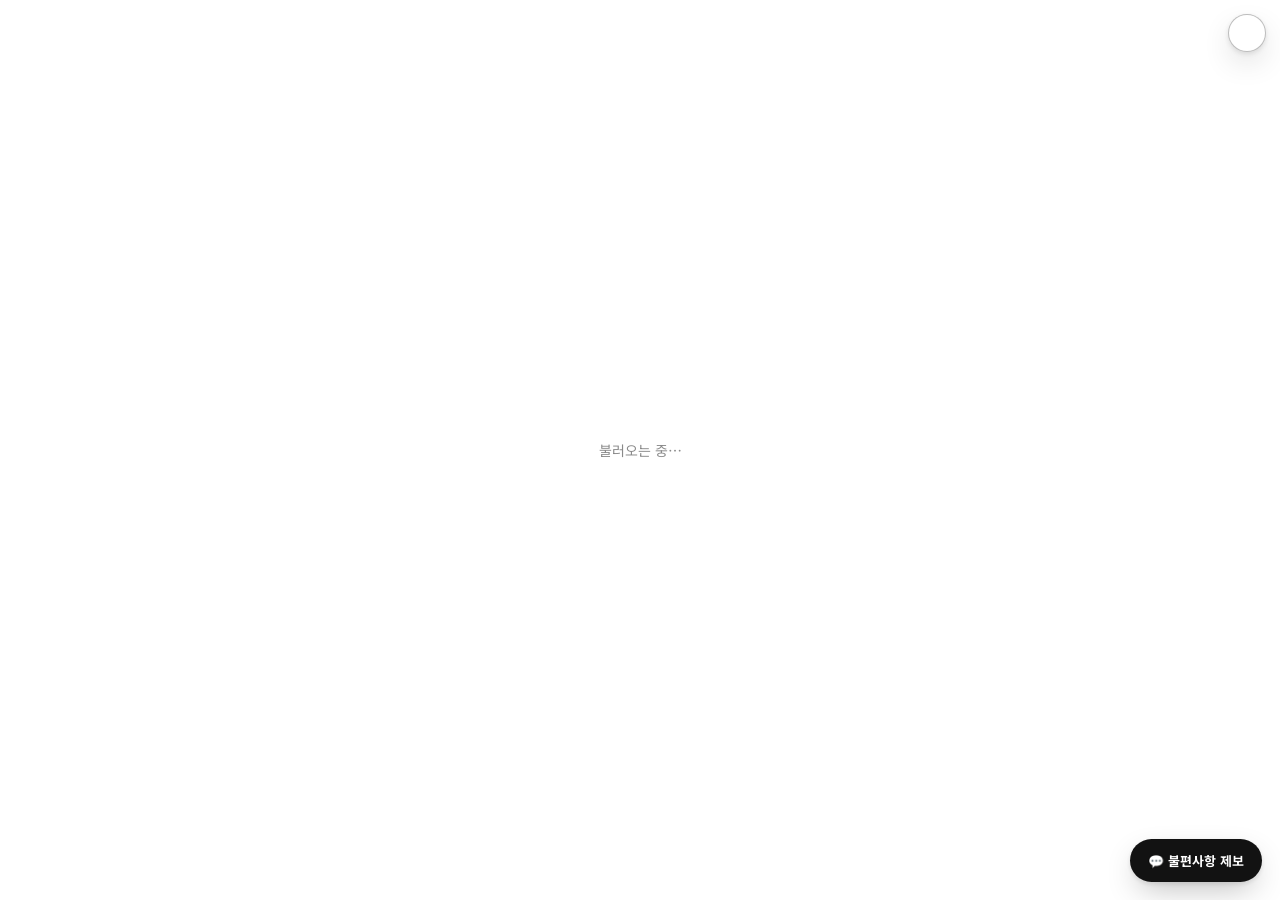
==== commit 83430af4: "Retheme the whole app to white/black/gray and remove the color picker CSS custom properties (--page/" ====
--- a/index.html
+++ b/index.html
@@ -12,6 +12,44 @@
 <div class="loading-veil" id="loadingVeil">불러오는 중…</div>
 
 <button type="button" class="theme-toggle-btn" id="themeToggleBtn" title="화면 모드 전환"></button>
+
+<div class="top-bar" id="topBar" hidden>
+  <div class="tb-left">
+    <button type="button" class="tb-icon-btn" id="viewNavToggleBtn" title="화면 보기 전환">☰</button>
+    <a href="./" class="back-link tb-back">← 목록</a>
+    <div class="tb-crumb-group" id="tbCrumbGroup">
+      <span class="tb-sep">|</span>
+      <div class="tb-crumb">
+        <input id="orgInput" class="eyebrow-input" placeholder="상위 사업명">
+        <span class="eyebrow-sep" id="orgSep">/</span>
+        <input id="deptInput" class="eyebrow-input" placeholder="부서명">
+        <span class="eyebrow-sep" id="deptSep">/</span>
+        <input id="pmInput" class="eyebrow-input" placeholder="PM(담당자)">
+        <span class="eyebrow-sep" id="pmSep">/</span>
+        <div class="team-chip-row" id="teamChipRow"></div>
+        <button type="button" class="team-add-btn" id="teamAddBtn">+ 팀원 추가</button>
+      </div>
+    </div>
+    <span class="tb-sep">|</span>
+    <h1 class="tb-title">
+      <input id="projNameInput" class="title-input" placeholder="프로젝트명만 입력">
+      <span class="title-suffix" id="titleSuffix">추진일정</span>
+      <span class="title-suffix" id="checklistTitleLabel" hidden>업무 체크리스트</span>
+    </h1>
+  </div>
+  <div class="tb-right">
+    <span class="saving-dot" id="savingDot" hidden>저장 중…</span>
+    <span class="proj-status-badge" id="statusBadge"></span>
+    <select id="statusSelect" class="proj-status-select">
+      <option value="todo">예정</option>
+      <option value="doing">진행중</option>
+      <option value="done">완료</option>
+    </select>
+    <span class="mode-badge" id="modeBadge"></span>
+    <button type="button" class="secondary" id="modeToggleBtn"></button>
+    <button type="button" class="tb-icon-btn" id="themeToggleBtnBar" title="화면 모드 전환"></button>
+  </div>
+</div>
 
 <div id="landing" class="landing" hidden>
   <div class="landing-wrap">
@@ -66,51 +104,16 @@
 
 <div id="app" class="app" hidden>
 
-  <button type="button" class="view-nav-toggle-btn" id="viewNavToggleBtn" title="화면 보기 전환">☰</button>
   <div class="view-nav-backdrop" id="viewNavBackdrop" hidden></div>
   <nav class="view-nav-panel" id="viewNavPanel" hidden>
     <a href="./" class="view-nav-item view-nav-home"><svg width="16" height="16" viewBox="0 0 24 24" fill="none" stroke="currentColor" stroke-width="2" stroke-linecap="round" stroke-linejoin="round"><path d="M3 11l9-8 9 8"/><path d="M5 10v10a1 1 0 0 0 1 1h3v-6h6v6h3a1 1 0 0 0 1-1V10"/></svg> 목록</a>
     <div class="view-nav-divider"></div>
-    <button type="button" class="view-nav-item" data-view="all">전체업무</button>
-    <button type="button" class="view-nav-item" data-view="gantt">간트차트</button>
-    <button type="button" class="view-nav-item" data-view="table">업무 목록</button>
+    <button type="button" class="view-nav-item" data-view="folder">업무</button>
     <button type="button" class="view-nav-item" data-view="owner">담당자별 업무</button>
   </nav>
 
 
   <div class="sync-banner" id="syncBanner" hidden></div>
-
-  <div class="panel-frame">
-  <header class="page-head">
-    <div class="eyebrow-fields">
-      <a href="./" class="back-link">← 목록</a>
-      <input id="orgInput" class="eyebrow-input" placeholder="상위 사업명">
-      <span class="eyebrow-sep" id="orgSep">/</span>
-      <input id="deptInput" class="eyebrow-input" placeholder="부서명">
-      <span class="eyebrow-sep" id="deptSep">/</span>
-      <input id="pmInput" class="eyebrow-input" placeholder="PM(담당자)">
-      <span class="eyebrow-sep" id="pmSep">/</span>
-      <div class="team-chip-row" id="teamChipRow"></div>
-      <button type="button" class="team-add-btn" id="teamAddBtn">+ 팀원 추가</button>
-    </div>
-    <h1 class="title">
-      <input id="projNameInput" class="title-input" placeholder="프로젝트명만 입력">
-      <span class="title-suffix" id="titleSuffix">추진일정</span>
-      <span class="title-suffix" id="checklistTitleLabel" hidden>업무 체크리스트</span>
-    </h1>
-    <div class="head-actions">
-      <span class="saving-dot" id="savingDot" hidden>저장 중…</span>
-      <span class="proj-status-badge" id="statusBadge"></span>
-      <select id="statusSelect" class="proj-status-select">
-        <option value="todo">예정</option>
-        <option value="doing">진행중</option>
-        <option value="done">완료</option>
-      </select>
-      <span class="mode-badge" id="modeBadge"></span>
-      <button type="button" class="secondary" id="modeToggleBtn"></button>
-    </div>
-  </header>
-  </div>
 
   <div class="stats" id="stats"></div>
 
@@ -125,15 +128,42 @@
   <div class="owner-summary" id="ownerSummary" hidden></div>
 
   <section class="board desktop-only">
-    <div class="view-group" id="ganttViewGroup">
+    <div class="view-group" id="folderViewGroup">
+      <div class="folder-layout">
+        <aside class="side">
+          <div class="side-paper">
+            <div class="side-clip" aria-hidden="true"></div>
+            <section class="side-sec">
+              <h2><span class="ic">☀️</span> 오늘 할 일</h2>
+              <div class="side-list" id="todayList"></div>
+            </section>
+            <section class="side-sec">
+              <h2><span class="ic">🎯</span> 주간 목표</h2>
+              <div class="goal-summary" id="goalSummary"></div>
+              <div class="side-list" id="goalList"></div>
+              <div class="side-add" id="goalAddBtn">+ 목표 추가</div>
+            </section>
+            <section class="side-sec">
+              <h2><span class="ic">📌</span> 체크할 일</h2>
+              <div class="side-list" id="checkList"></div>
+              <div class="side-add" id="checkAddBtn">+ 체크할 일 추가</div>
+            </section>
+          </div>
+        </aside>
+        <div class="folder-main">
+          <div class="folder-cover">
+            <div class="sheet-stack" id="folderStack"></div>
+          </div>
+        </div>
+      </div>
+    </div>
+    <div class="view-group" id="ganttViewGroup" hidden>
       <div class="board-toolbar">
         <div class="legend" id="legendDesktop"></div>
         <button type="button" class="today-toggle-btn" id="todayToggleBtn"></button>
       </div>
-      <div class="panel-frame">
-        <div class="gantt-wrap" id="ganttWrap">
-          <div class="gantt" id="gantt"></div>
-        </div>
+      <div class="gantt-wrap" id="ganttWrap">
+        <div class="gantt" id="gantt"></div>
       </div>
     </div>
     <div class="view-group" id="tableViewGroup">
@@ -141,7 +171,6 @@
       <h2 id="tableSectionTitle">업무 목록</h2>
       <button type="button" class="secondary today-filter-btn" id="todayFilterBtn" hidden>오늘 업무만 보기</button>
     </div>
-    <div class="panel-frame">
     <div class="table-scroll">
       <table class="task-table" id="taskTable">
         <colgroup>
@@ -170,7 +199,6 @@
       </table>
     </div>
     </div>
-    </div>
   </section>
 
   <section class="cards mobile-only">
@@ -201,7 +229,6 @@
     <div class="gantt-overlay-body" id="ganttOverlayBody"></div>
   </div>
 
-  <div class="color-picker" id="colorPicker" hidden></div>
   <div class="dep-picker-popover" id="depPicker" hidden></div>
   <div class="dep-picker-popover" id="phaseStatPopover" hidden></div>
 
--- a/style.css
+++ b/style.css
@@ -1,35 +1,38 @@
 :root {
   color-scheme: light;
-  /* 바우하우스 포스터 톤 — 크림 바탕 + 원색(파랑·빨강·노랑·녹색) */
-  --page: #F0E6CC; --surface: #FFFCF3; --surface-alt: #E1CF9A;
-  --ink: #1A1712; --ink-2: #56504A; --ink-muted: #8F877A;
-  --border: rgba(26,23,18,0.15); --border-strong: rgba(26,23,18,0.28);
-  --accent: #1B4C9E; --accent-ink: #FFFFFF; --accent-warm: #DFA22E;
+  /* 화이트&블랙 톤 — 구분(phase)마다 다른 색을 쓰던 걸 없애고 전체를 흑백/회색조로 정리 */
+  --page: #FFFFFF; --surface: #FFFFFF; --surface-alt: #EFEFEF;
+  --ink: #121212; --ink-2: #4D4D4D; --ink-muted: #8A8A8A;
+  --border: rgba(0,0,0,0.12); --border-strong: rgba(0,0,0,0.26);
+  --accent: #121212; --accent-ink: #FFFFFF; --accent-warm: #6B6B6B;
   --good: #3E7A3A; --warning: #DFA22E; --critical: #C6362A; --delay: #C6362A; --today: #0d9488;
-  --shadow: 0 2px 5px rgba(26,23,18,0.18), 0 12px 32px -8px rgba(26,23,18,0.50);
-
-  /* 서로 뚜렷이 구분되도록 정리한 구분(phase) 색상 팔레트. 진행중/지연/완료 상태색과 겹치는 색은 넣지 않습니다. */
+  --shadow: 0 2px 5px rgba(0,0,0,0.10), 0 12px 32px -8px rgba(0,0,0,0.30);
+
+  /* 구분(phase)을 표시할 때 쓰는 단일 색 — 라이트/다크 모드 상관없이 항상 이 값 하나만 씀(색상 선택 기능 폐지).
+     탭/알약 위 흰 글자가 항상 잘 보이도록 테마와 무관하게 충분히 어두운 값으로 고정. */
+  --phase: #262626;
+  /* 예전에 구분마다 다른 색을 쓰던 팔레트 — 더 이상 화면에 보이지 않고, 업무 생성 시 DB에 값 하나를
+     채워 넣는 내부 용도로만 남아있음(실제로 렌더링에는 안 쓰임). */
   --p1: #115E59; --p2: #0891b2; --p3: #4338ca; --p4: #7c3aed; --p5: #a21caf;
   --p6: #db2777; --p7: #9d174d; --p8: #ea580c; --p9: #52525B; --p10: #b45309;
 }
 @media (prefers-color-scheme: dark) {
   :root:not([data-theme="light"]) {
     color-scheme: dark;
-    /* 파란 표범 그림 톤 — 짙은 청록 바탕 + 크림 텍스트 + 테라코타 포인트 */
-    --page: #0E2229; --surface: #1D3F49; --surface-alt: #234B56;
-    --ink: #EDE6D3; --ink-2: #C4BEA8; --ink-muted: #7FA0A8;
-    --border: rgba(237,230,211,0.12); --border-strong: rgba(237,230,211,0.22);
-    --accent: #4A93AC; --accent-ink: #0E2229; --accent-warm: #C46B45;
+    --page: #101010; --surface: #1A1A1A; --surface-alt: #262626;
+    --ink: #F2F2F2; --ink-2: #C7C7C7; --ink-muted: #8A8A8A;
+    --border: rgba(255,255,255,0.14); --border-strong: rgba(255,255,255,0.26);
+    --accent: #F2F2F2; --accent-ink: #101010; --accent-warm: #9A9A9A;
     --good: #6FA66B; --warning: #C46B45; --critical: #D2573A; --delay: #D2573A; --today: #2dd4bf;
     --shadow: 0 2px 5px rgba(0,0,0,0.45), 0 12px 30px -8px rgba(0,0,0,0.68);
   }
 }
 :root[data-theme="dark"] {
   color-scheme: dark;
-  --page: #0E2229; --surface: #1D3F49; --surface-alt: #234B56;
-  --ink: #EDE6D3; --ink-2: #C4BEA8; --ink-muted: #7FA0A8;
-  --border: rgba(237,230,211,0.12); --border-strong: rgba(237,230,211,0.22);
-  --accent: #4A93AC; --accent-ink: #0E2229; --accent-warm: #C46B45;
+  --page: #101010; --surface: #1A1A1A; --surface-alt: #262626;
+  --ink: #F2F2F2; --ink-2: #C7C7C7; --ink-muted: #8A8A8A;
+  --border: rgba(255,255,255,0.14); --border-strong: rgba(255,255,255,0.26);
+  --accent: #F2F2F2; --accent-ink: #101010; --accent-warm: #9A9A9A;
   --good: #6FA66B; --warning: #C46B45; --critical: #D2573A; --delay: #D2573A; --today: #2dd4bf;
   --shadow: 0 2px 5px rgba(0,0,0,0.45), 0 12px 30px -8px rgba(0,0,0,0.68);
 }
@@ -46,8 +49,6 @@
 [hidden] { display: none !important; }
 
 /* ---- desktop view switcher (전체업무 / 간트차트 / 업무 목록 / 담당자별 업무) ---- */
-.view-nav-toggle-btn { position: fixed; top: 14px; left: 14px; z-index: 100; width: 38px; height: 38px; border-radius: 50%; border: 1px solid var(--border-strong); background: var(--surface); color: var(--ink); font-size: 16px; line-height: 1; cursor: pointer; display: flex; align-items: center; justify-content: center; box-shadow: var(--shadow); }
-.view-nav-toggle-btn:hover { border-color: var(--accent); }
 .view-nav-backdrop { position: fixed; inset: 0; z-index: 209; background: rgba(16,22,15,0.35); }
 .view-nav-panel { position: fixed; top: 0; left: 0; bottom: 0; z-index: 210; width: 240px; max-width: 80vw; background: var(--surface); border-right: 1px solid var(--border-strong); box-shadow: var(--shadow); padding: 64px 12px 12px; display: flex; flex-direction: column; gap: 4px; overflow-y: auto; }
 .view-nav-item { display: block; width: 100%; text-align: left; background: none; border: none; border-radius: 9px; padding: 11px 12px; font: inherit; font-size: 14px; font-weight: 700; color: var(--ink-2); cursor: pointer; text-decoration: none; box-sizing: border-box; }
@@ -56,7 +57,7 @@
 .view-nav-home { display: flex; align-items: center; gap: 9px; }
 .view-nav-divider { height: 1px; background: var(--border); margin: 4px 6px 8px; flex: none; }
 @media (max-width: 880px) {
-  .view-nav-toggle-btn, .view-nav-backdrop, .view-nav-panel { display: none; }
+  .view-nav-backdrop, .view-nav-panel { display: none; }
 }
 
 .loading-veil { position: fixed; inset: 0; display: flex; align-items: center; justify-content: center; color: var(--ink-muted); font-size: 14px; background: var(--page); z-index: 50; }
@@ -123,8 +124,40 @@
 .app { max-width: 1280px; margin: 0 auto; padding: 28px 20px 80px; }
 .sync-banner { background: var(--warning); color: #2a1e00; font-size: 12.5px; font-weight: 700; text-align: center; padding: 8px; border-radius: 8px; margin-bottom: 14px; }
 
-.page-head { display: flex; flex-wrap: wrap; align-items: flex-end; justify-content: space-between; gap: 16px; }
-.eyebrow-fields { display: flex; align-items: center; gap: 6px; margin: 0 0 6px; width: 100%; }
+/* ---- top-bar: lol.ps 스타일 상단 고정 바 (화면 가장자리까지 꽉 참, 스크롤해도 고정, 한 줄) ---- */
+.top-bar {
+  position: sticky; top: 0; z-index: 90;
+  display: flex; align-items: center;
+  width: 100%; height: 56px; box-sizing: border-box;
+  padding: 0 20px;
+  background: var(--surface);
+  border-bottom: 1px solid var(--border-strong);
+  box-shadow: var(--shadow);
+}
+/* 좌(라이트·다크 모드·뷰전환·뒤로가기·구분·제목) / 우(상태·편집모드) 2분할 */
+.top-bar .tb-left { flex: 1 1 0; min-width: 0; display: flex; align-items: center; gap: 12px; overflow: hidden; }
+.top-bar .tb-right { flex: 1 1 0; min-width: 0; display: flex; align-items: center; justify-content: flex-end; gap: 10px; }
+.top-bar .tb-icon-btn { flex: none; width: 32px; height: 32px; border-radius: 50%; border: 1px solid var(--border-strong); background: var(--surface-alt); color: var(--ink); font-size: 15px; line-height: 1; cursor: pointer; display: flex; align-items: center; justify-content: center; }
+.top-bar .tb-icon-btn:hover { border-color: var(--accent); }
+.top-bar .tb-back { flex: none; }
+.top-bar .tb-sep { flex: none; color: var(--border-strong); font-size: 13px; }
+/* 폭이 좁아지면 구분(사업명/부서/PM/팀원) 영역이 먼저 줄어들고 넘치는 부분은 잘림 — 오른쪽 상태·편집모드 버튼은 항상 보이도록 보호 */
+.top-bar .tb-crumb-group { display: flex; align-items: center; gap: 12px; min-width: 0; overflow: hidden; flex: 1 1 120px; }
+.top-bar .tb-crumb { display: flex; align-items: center; gap: 6px; min-width: 0; overflow: hidden; white-space: nowrap; }
+.top-bar .tb-crumb .team-chip-row { flex-wrap: nowrap; flex: none; }
+.top-bar .tb-title { display: flex; align-items: baseline; gap: 8px; flex: 0 1 auto; min-width: 60px; overflow: hidden; text-overflow: ellipsis; font-family: "Noto Serif KR", serif; font-weight: 700; font-size: 17px; white-space: nowrap; }
+.top-bar .tb-title .title-input { font-size: inherit; min-width: 60px; }
+.top-bar .proj-status-select { flex: none; }
+.top-bar button.secondary { flex: none; padding: 7px 14px; font-size: 12.5px; white-space: nowrap; }
+/* 모바일은 이번 lol.ps 스타일 상단 바 대상이 아님 — sticky/한 줄 압축 없이, 기존과 비슷하게 자연스럽게 줄바꿈되는 카드형으로 유지 (뒤로가기·제목·상태·편집모드 등 기능은 그대로 다 보임) */
+@media (max-width: 880px) {
+  .top-bar { position: static; width: auto; height: auto; box-sizing: border-box; flex-wrap: wrap; white-space: normal; overflow: visible; padding: 14px 16px; margin: 14px 16px 0; border: 1px solid var(--border); border-radius: 12px; box-shadow: none; gap: 8px 0; }
+  .top-bar .tb-left, .top-bar .tb-right { flex: 1 1 100%; overflow: visible; }
+  .top-bar .tb-right { order: 2; justify-content: flex-start; flex-wrap: wrap; gap: 8px; }
+  .top-bar .tb-icon-btn#viewNavToggleBtn, .top-bar .tb-sep { display: none; }
+  .top-bar .tb-crumb-group, .top-bar .tb-crumb { width: 100%; }
+  .top-bar .tb-title { font-size: 20px; }
+}
 .eyebrow-input { font: inherit; font-size: 12px; font-weight: 700; letter-spacing: 0.08em; color: var(--accent); text-transform: uppercase; background: transparent; border: none; border-bottom: 1px dashed var(--border-strong); padding: 2px 1px; min-width: 90px; }
 .eyebrow-input::placeholder { color: var(--ink-muted); text-transform: none; font-weight: 500; font-style: italic; }
 .team-chip-row { display: flex; align-items: center; gap: 4px; flex-wrap: wrap; }
@@ -134,11 +167,9 @@
 .team-add-btn { font: inherit; font-size: 11px; font-weight: 700; color: var(--accent); background: none; border: 1px dashed var(--border-strong); border-radius: 999px; padding: 2px 8px; cursor: pointer; white-space: nowrap; }
 .team-add-btn:hover { background: var(--surface-alt); }
 .eyebrow-sep { color: var(--ink-muted); font-size: 12px; }
-h1.title { display: flex; align-items: baseline; flex-wrap: wrap; gap: 8px; font-family: "Noto Serif KR", serif; font-weight: 700; font-size: clamp(22px, 4vw, 30px); }
 .title-input { font: inherit; font-family: inherit; font-weight: inherit; font-size: inherit; color: var(--ink); background: transparent; border: none; border-bottom: 2px dashed var(--border-strong); min-width: 120px; padding: 0 2px; }
 .title-input::placeholder { color: var(--ink-muted); font-style: italic; font-weight: 500; }
 .title-suffix { color: var(--ink-2); }
-.head-actions { display: flex; align-items: center; gap: 10px; }
 .saving-dot { font-size: 12px; color: var(--ink-muted); }
 .mode-badge { font-size: 11px; font-weight: 700; padding: 4px 9px; border-radius: 999px; background: var(--surface-alt); color: var(--ink-2); border: 1px solid var(--border); }
 .mode-badge.edit { background: var(--accent); color: var(--accent-ink); border-color: var(--accent); }
@@ -184,7 +215,7 @@
 
 .board-toolbar { display: flex; align-items: center; justify-content: space-between; gap: 12px; margin-bottom: 12px; flex-wrap: wrap; }
 .legend { display: flex; gap: 6px; flex-wrap: wrap; }
-.legend-chip { display: inline-flex; align-items: center; gap: 5px; font-size: 11.5px; font-weight: 700; color: #fff; padding: 4px 9px; border-radius: 999px; }
+.legend-chip { display: inline-flex; align-items: center; gap: 5px; font-size: 11.5px; font-weight: 700; color: #fff; background: var(--phase); padding: 4px 9px; border-radius: 999px; }
 
 /* ---- desktop table ---- */
 .table-scroll { overflow-x: auto; background: var(--surface); border: 1px solid var(--border); border-radius: 12px; box-shadow: var(--shadow); }
@@ -209,7 +240,7 @@
 .task-table input, .task-table select, .task-table textarea { font: inherit; font-size: 12.5px; border: 1px solid transparent; background: transparent; color: var(--ink); padding: 4px 6px; border-radius: 6px; width: 100%; text-overflow: ellipsis; white-space: nowrap; overflow: hidden; }
 .task-table input:hover, .task-table select:hover { border-color: var(--border); }
 .task-table input:focus, .task-table select:focus, .task-table textarea:focus { outline: none; border-color: var(--accent); background: var(--surface-alt); }
-.phase-pill { display: inline-flex; align-items: center; gap: 6px; cursor: pointer; padding: 4px 8px; border-radius: 999px; color: #fff; font-weight: 700; font-size: 12px; max-width: 100%; box-sizing: border-box; overflow: hidden; }
+.phase-pill { display: inline-flex; align-items: center; gap: 6px; padding: 4px 8px; border-radius: 999px; background: var(--phase); color: #fff; font-weight: 700; font-size: 12px; max-width: 100%; box-sizing: border-box; overflow: hidden; }
 .phase-pill input { color: inherit; font-weight: inherit; padding: 0; background: transparent; border: none; width: auto; min-width: 40px; text-align: center; }
 .col-taskstatus { width: 76px; text-align: center; }
 .task-status-badge { display: inline-block; font-size: 10.5px; font-weight: 700; padding: 3px 8px; border-radius: 999px; background: var(--surface-alt); color: var(--ink-2); border: 1px solid var(--border); white-space: nowrap; }
@@ -279,7 +310,7 @@
 .phase-group-row:first-child .phase-group-toggle { border-top: none; }
 .phase-group-caret { display: inline-block; font-size: 14px; color: var(--ink-muted); transition: transform .15s ease; flex: none; }
 .phase-group-caret.collapsed { transform: rotate(-90deg); }
-.phase-group-dot { width: 13px; height: 13px; border-radius: 50%; flex: none; }
+.phase-group-dot { width: 13px; height: 13px; border-radius: 50%; flex: none; background: var(--phase); }
 .phase-group-name { flex: 1; min-width: 0; overflow: hidden; text-overflow: ellipsis; white-space: nowrap; }
 .phase-group-name-editable { cursor: text; border-bottom: 1px dashed transparent; }
 .phase-group-name-editable:hover { border-bottom-color: var(--border-strong); }
@@ -290,10 +321,9 @@
 .group-drag-handle { padding: 4px 2px; flex: none; }
 .phase-group-row:first-child .phase-group-toggle-wrap { border-top: none; }
 .phase-group-toggle-wrap .phase-group-toggle { flex: 1; min-width: 0; border: none; }
-.phase-group-dot-btn { margin-left: 16px; border: 2px solid var(--surface); box-shadow: 0 0 0 1.5px var(--border-strong); cursor: pointer; padding: 0; transition: transform .1s ease, box-shadow .1s ease; }
-.phase-group-dot-btn:hover { box-shadow: 0 0 0 2px var(--accent); transform: scale(1.15); }
-.phase-group-dot-btn:disabled { cursor: default; }
-.phase-group-dot-btn:disabled:hover { box-shadow: 0 0 0 1.5px var(--border-strong); transform: none; }
+/* 예전엔 클릭하면 색상 선택기가 열리는 버튼이었는데(색상 선택 기능 폐지), 이제는 그냥 순서를 표시하는
+   점 하나 — 드래그 손잡이와의 간격만 이어받음 */
+.phase-group-toggle-wrap .phase-group-dot { margin-left: 16px; }
 
 .gantt-row.gantt-phase-row { height: auto; min-height: 32px; border-bottom: 2px solid var(--border-strong); }
 .gantt-phase-label { display: block; padding: 0; }
@@ -303,8 +333,7 @@
 .gantt-phase-label .phase-group-dot { display: none; }
 .gantt-phase-label .phase-group-count { background: rgba(255,255,255,0.24); color: #fff; border-color: transparent; }
 
-.panel-frame { background: var(--surface-alt); border: 1px solid var(--border-strong); border-radius: 18px; padding: 38px; box-sizing: border-box; margin-bottom: 20px; }
-.gantt-wrap { background: var(--surface); border: 1px solid var(--border); border-radius: 12px; overflow-x: auto; overflow-y: hidden; padding: 14px 14px 14px 0; box-shadow: var(--shadow); }
+.gantt-wrap { background: var(--surface); border: 1px solid var(--border); border-radius: 12px; overflow-x: auto; overflow-y: hidden; padding: 14px 14px 14px 0; margin-bottom: 20px; box-shadow: var(--shadow); }
 .section-head { margin: 4px 0 10px; display: flex; align-items: center; justify-content: space-between; gap: 10px; flex-wrap: wrap; }
 .today-filter-btn.active { background: var(--accent); color: var(--accent-ink); border-color: var(--accent); }
 .section-head h2 { font-family: "Noto Serif KR", serif; font-size: 17px; font-weight: 700; }
@@ -341,6 +370,218 @@
 .gantt-ruler-track { display: flex; flex: none; }
 .gantt-ruler-daily .gantt-ruler-track span { font-size: 9px; text-align: center; }
 
+/* ---- 구분(phase) 폴더 탭: 간트차트+업무 목록 통합 뷰 ---- */
+/* .folder-layout은 가운데 정렬된 .app(max-width:1280px)의 폭 제약을 벗어나서 화면 전체 폭(100vw)을
+   차지하도록 "풀블리드" 처리 — 그래야 .side가 화면이 아무리 넓어도 항상 진짜 왼쪽 끝(x=0)에서 시작함.
+   1180px 이하에서는 아래 media query가 이 breakout을 다시 취소하고 .app 안쪽에 얌전히 넣음. */
+.folder-layout { display: flex; align-items: flex-start; width: 100vw; margin-left: calc(50% - 50vw); }
+.side {
+  flex: none; width: 272px; box-sizing: border-box;
+  position: fixed; left: 0; top: 56px; bottom: 0; z-index: 10;
+  overflow-y: auto;
+  padding: 20px 16px; background: var(--surface-alt); border-right: 1px solid var(--border-strong);
+}
+.folder-main { flex: 1; min-width: 0; box-sizing: border-box; margin-left: 305px; padding: 0 20px 40px 24px; }
+/* 업무(폴더) 뷰가 떠서 왼쪽에 고정 사이드바가 있을 땐, .folder-layout 위쪽 공통 영역(통계 바 등)도
+   사이드바에 가리지 않도록 같이 밀어줌 (has-side-rail은 applyViewMode()가 붙여줌) */
+@media (min-width: 1181px) {
+  .app.has-side-rail > .sync-banner,
+  .app.has-side-rail > .stats,
+  .app.has-side-rail > .checklist-note-box,
+  .app.has-side-rail > .owner-summary-toggle-row,
+  .app.has-side-rail > .owner-summary { margin-left: 305px; }
+}
+/* 카드 3개로 뚝뚝 나뉘던 걸 "MY FILE" 참고 이미지처럼 하나의 이어진 종이 패널로 재구성.
+   .side(고정 막대, 어두운 탄색 = 파일철 바닥) 위에 .side-paper(밝은 종이, 은은한 줄무늬 텍스처)가
+   살짝 튀어나와 놓인 모양 + 그 위에 종이를 고정한 바인더 클립 장식(.side-clip). */
+.side-paper {
+  position: relative;
+  background: var(--surface);
+  border-radius: 4px 10px 10px 4px;
+  box-shadow: var(--shadow);
+  padding: 26px 16px 14px;
+  display: flex; flex-direction: column; gap: 2px;
+}
+.side-paper::before {
+  content: ""; position: absolute; inset: 0; border-radius: inherit; pointer-events: none; opacity: .5;
+  background-image: repeating-linear-gradient(180deg, rgba(0,0,0,0.025) 0px, rgba(0,0,0,0.025) 1px, transparent 1px, transparent 3px);
+}
+.side-clip {
+  position: absolute; top: -9px; left: 18px; width: 30px; height: 46px; z-index: 2; pointer-events: none;
+  background: linear-gradient(135deg, #dde1e4, #9aa0a6 45%, #c7cbcf);
+  border-radius: 5px;
+  box-shadow: 0 2px 4px rgba(26,23,18,0.35), inset 0 1px 1px rgba(255,255,255,0.6);
+}
+.side-clip::before {
+  content: ""; position: absolute; left: 7px; top: 8px; width: 16px; height: 16px;
+  border: 3.5px solid #767c82; border-radius: 50%; box-sizing: border-box;
+}
+.side-sec { position: relative; padding: 12px 0; border-top: 1px solid var(--border); }
+.side-sec:first-of-type { padding-top: 4px; border-top: none; }
+.side-sec h2 { margin: 0 0 10px; font-family: "Noto Serif KR", serif; font-size: 13.5px; font-weight: 700; display: flex; align-items: center; gap: 7px; }
+.side-sec h2 .ic { font-size: 13px; }
+.side-list { display: flex; flex-direction: column; gap: 2px; }
+.side-item { display: flex; align-items: center; gap: 8px; padding: 5px 6px; border-radius: 7px; font-size: 12.5px; }
+.side-item:hover { background: var(--surface-alt); }
+.side-item input[type="checkbox"] { flex: none; width: 14px; height: 14px; accent-color: var(--accent); cursor: pointer; }
+.side-item .stxt { flex: 1; min-width: 0; overflow: hidden; text-overflow: ellipsis; white-space: nowrap; color: var(--ink); background: none; border: none; font: inherit; padding: 0; }
+.side-item .stxt[readonly] { cursor: default; }
+.side-item.done .stxt { color: var(--ink-muted); text-decoration: line-through; }
+.side-item .stag { flex: none; font-size: 9.5px; font-weight: 700; padding: 1px 6px; border-radius: 999px; }
+.stag.today { background: color-mix(in srgb, var(--delay) 16%, transparent); color: var(--delay); }
+.stag.plan { background: var(--surface-alt); color: var(--ink-2); }
+.side-item .side-del { flex: none; background: none; border: none; color: var(--ink-muted); cursor: pointer; font-size: 10px; padding: 2px 4px; opacity: 0; }
+.side-item:hover .side-del { opacity: 1; }
+.side-item .side-del:hover { color: var(--critical); }
+.side-empty { font-size: 12px; color: var(--ink-muted); padding: 4px 6px; }
+
+.goal-item { padding: 7px 6px 9px; position: relative; }
+.goal-top { display: flex; align-items: center; gap: 6px; font-size: 12.5px; margin-bottom: 5px; }
+.goal-top .gname { flex: 1; min-width: 0; color: var(--ink); background: none; border: none; font: inherit; padding: 0; text-overflow: ellipsis; }
+.goal-top .gpct { flex: none; font-size: 11px; font-weight: 700; color: var(--ink-muted); width: 34px; text-align: right; }
+.goal-bar { height: 6px; border-radius: 4px; background: var(--surface-alt); overflow: hidden; cursor: pointer; }
+.goal-fill { height: 100%; border-radius: 4px; background: var(--accent); pointer-events: none; }
+.goal-item .side-del { position: absolute; top: 5px; right: 4px; }
+
+.side-add { font-size: 11.5px; color: var(--accent); font-weight: 700; cursor: pointer; padding: 6px 6px 0; }
+
+/* 주간 목표 상단의 "N/전체 완료" 집계 + 전체 진행률 바 (참고 이미지의 "3/5" 큰 숫자 + 진행률 바) */
+.goal-summary-row { display: flex; align-items: baseline; justify-content: space-between; gap: 8px; margin-bottom: 6px; padding: 0 6px; }
+.goal-summary-count { font-family: "Noto Serif KR", serif; font-size: 21px; font-weight: 800; color: var(--ink); line-height: 1; }
+.goal-summary-count small { font-size: 12.5px; font-weight: 700; color: var(--ink-muted); margin-left: 1px; }
+.goal-summary-label { font-size: 10.5px; color: var(--ink-muted); text-align: right; white-space: nowrap; }
+.goal-summary-label b { color: var(--ink); font-weight: 800; }
+.goal-summary-bar { height: 6px; border-radius: 4px; background: var(--surface-alt); overflow: hidden; margin: 0 6px 10px; }
+.goal-summary-bar-fill { height: 100%; border-radius: 4px; background: var(--ink); }
+
+.folder-cover { background: var(--surface-alt); border-radius: 4px 16px 16px 4px; padding: 36px 30px 26px; box-shadow: var(--shadow); position: relative; }
+.folder-cover::before {
+  content: ""; position: absolute; left: 0; top: 14px; bottom: 14px; width: 10px;
+  background: linear-gradient(90deg, rgba(0,0,0,.18), transparent);
+  border-radius: 4px 0 0 4px;
+}
+.sheet-stack { display: flex; flex-direction: column; }
+.sheet { position: relative; margin-top: -5px; }
+.sheet:first-child { margin-top: 0; }
+.sheet-tab {
+  position: relative; display: inline-flex; align-items: center; gap: 8px;
+  width: fit-content; min-width: 168px;
+  padding: 12px 22px 20px;
+  margin-bottom: -11px;
+  border-radius: 9px 9px 0 0;
+  color: #fff; font-weight: 800; font-size: 13.5px; letter-spacing: .01em;
+  cursor: pointer; user-select: none; border: none; font-family: inherit;
+  box-shadow: 0 10px 18px -10px rgba(26,23,18,0.5), 2px 0 5px rgba(26,23,18,0.08), -2px 0 5px rgba(26,23,18,0.08);
+}
+.sheet-tab:hover { filter: brightness(1.06); }
+.sheet-tab .car { font-size: 10px; opacity: .8; transition: transform .28s cubic-bezier(.4,0,.2,1); }
+.sheet.open .sheet-tab .car { transform: rotate(90deg); }
+.sheet-tab .cnt { font-size: 11px; font-weight: 700; background: rgba(255,255,255,.26); padding: 2px 8px; border-radius: 999px; }
+.sheet-tab .tab-edit-btn { font-size: 11px; opacity: .75; padding: 2px; }
+.sheet-tab .tab-edit-btn:hover { opacity: 1; }
+.sheet:nth-child(1) .sheet-tab { margin-left: 4px; }
+.sheet:nth-child(2) .sheet-tab { margin-left: 60px; }
+.sheet:nth-child(3) .sheet-tab { margin-left: 116px; }
+.sheet:nth-child(4) .sheet-tab { margin-left: 172px; }
+.sheet:nth-child(5) .sheet-tab { margin-left: 228px; }
+.sheet:nth-child(6) .sheet-tab { margin-left: 284px; }
+.sheet:nth-child(7) .sheet-tab { margin-left: 340px; }
+.sheet-page {
+  position: relative;
+  background: var(--surface);
+  border-radius: 0 10px 10px 10px;
+  box-shadow: 0 10px 18px -10px rgba(26,23,18,0.5), 2px 0 5px rgba(26,23,18,0.08), -2px 0 5px rgba(26,23,18,0.08);
+  overflow: hidden;
+}
+.sheet-page::before {
+  content: ""; position: absolute; inset: 0; pointer-events: none; opacity: .5;
+  background-image: repeating-linear-gradient(180deg, rgba(0,0,0,0.025) 0px, rgba(0,0,0,0.025) 1px, transparent 1px, transparent 3px);
+}
+.sheet-page-peek { display: flex; align-items: center; gap: 10px; padding: 13px 20px 13px 24px; font-size: 12px; color: var(--ink-muted); position: relative; }
+.sheet.open .sheet-page-peek { display: none; }
+.sheet-page-peek b { color: var(--ink-2); font-weight: 700; }
+.sheet-body { display: grid; grid-template-rows: 0fr; transition: grid-template-rows .32s cubic-bezier(.4,0,.2,1); }
+.sheet.open .sheet-body { grid-template-rows: 1fr; }
+/* 마찬가지로 sheet-body-inner 자신의 padding도 접혔을 때 0으로 안 줄어들어서
+   탭을 닫아도 14px가 항상 새고 있었음 — 아래쪽 여백은 tab-foot으로 옮김 */
+.sheet-body-inner { overflow: hidden; min-height: 0; }
+
+/* ---- 업무 행: 막대+이름+담당자+현황 한 줄, 그 아래로 세부업무(3뎁스) ---- */
+.task-block { border-bottom: 1px solid var(--border); }
+.task-block:first-child .task-row { padding-top: 12px; }
+.task-block:last-of-type { border-bottom: none; }
+.task-block.dragging { opacity: .4; }
+.task-row { display: grid; grid-template-columns: 16px 26px 1fr 80px 70px 2fr auto auto; align-items: center; gap: 10px; padding: 8px 22px; }
+.task-row .grip { color: var(--ink-muted); font-size: 12px; cursor: grab; }
+.task-row .sub-caret-btn { background: none; border: none; width: 26px; height: 26px; padding: 0; display: flex; align-items: center; justify-content: center; cursor: pointer; border-radius: 7px; color: var(--ink-muted); }
+.task-row .sub-caret-btn:hover { background: var(--surface-alt); }
+.task-row .sub-caret-btn .sc { display: inline-block; font-size: 15px; transform: rotate(-90deg); transition: transform .2s ease; }
+.task-row .sub-caret-btn.open .sc { transform: rotate(0deg); color: var(--accent); }
+.task-row .sub-caret-btn:disabled { visibility: hidden; }
+.task-row .t-name { display: flex; align-items: center; gap: 7px; font-size: 13px; font-weight: 700; overflow: hidden; min-width: 0; }
+.task-row .t-name-input { flex: 1; min-width: 0; overflow: hidden; text-overflow: ellipsis; color: var(--ink); background: none; border: none; font: inherit; padding: 2px 4px; border-radius: 5px; }
+.task-row .t-name-input:hover { background: var(--surface-alt); }
+.task-row .t-name-input:focus { outline: none; background: var(--surface-alt); }
+.task-row .t-name .sub-badge { flex: none; font-size: 10px; font-weight: 700; color: var(--ink-muted); background: var(--surface-alt); border: 1px solid var(--border); border-radius: 999px; padding: 1px 7px; }
+.task-row .t-owner { font-size: 12px; }
+.task-row .t-owner select { width: 100%; font: inherit; font-size: 12px; text-align: center; color: var(--ink-2); background: var(--surface-alt); border: 1px solid var(--border); border-radius: 6px; padding: 3px 2px; }
+.task-row .t-status select { width: 100%; }
+.task-row .t-detail-btn { flex: none; background: none; border: none; color: var(--ink-muted); cursor: pointer; font-size: 11px; padding: 4px 6px; border-radius: 6px; white-space: nowrap; }
+.task-row .t-detail-btn:hover { background: var(--surface-alt); }
+.task-row .t-detail-btn.open { color: var(--accent); }
+.task-row .t-del { flex: none; background: none; border: none; color: var(--ink-muted); cursor: pointer; font-size: 13px; padding: 4px 6px; }
+.task-row .t-del:hover { color: var(--critical); }
+.t-bar-track { position: relative; height: 16px; background: var(--surface-alt); border-radius: 5px; overflow: hidden; }
+.t-bar-fill { position: absolute; top: 0; bottom: 0; border-radius: 5px; min-width: 3px; }
+.t-bar-empty { font-size: 11px; color: var(--ink-muted); }
+.tab-foot { display: flex; align-items: center; gap: 8px; padding: 9px 22px 14px; font-size: 11.5px; color: var(--ink-muted); }
+.tab-foot .add { color: var(--accent); font-weight: 700; cursor: pointer; }
+
+/* 세부내용 (담당자는 행에 이미 있어서 제외 — 시작일/종료일/선행업무/비고) */
+.t-detail-wrap { display: grid; grid-template-rows: 0fr; transition: grid-template-rows .22s cubic-bezier(.4,0,.2,1); }
+.task-block.detail-open .t-detail-wrap { grid-template-rows: 1fr; }
+.t-detail-inner { overflow: hidden; min-height: 0; }
+.t-detail-fields { display: grid; grid-template-columns: repeat(4, 1fr); gap: 14px; padding: 4px 22px 14px 54px; }
+.t-detail-fields .fld label { font-size: 11px; color: var(--ink-muted); display: block; margin-bottom: 4px; }
+.t-detail-fields .fld select, .t-detail-fields .fld input, .t-detail-fields .fld textarea { width: 100%; font: inherit; font-size: 12.5px; border: 1px solid var(--border); border-radius: 7px; padding: 6px 8px; background: var(--surface); color: var(--ink); box-sizing: border-box; }
+
+/* 세부업무 (3뎁스: 구분 탭 → 업무 행 → 세부업무) */
+.sub-wrap { display: grid; grid-template-rows: 0fr; transition: grid-template-rows .22s cubic-bezier(.4,0,.2,1); }
+.task-block.open .sub-wrap { grid-template-rows: 1fr; }
+/* 접힌 상태에서도 완전히 0으로 눌리도록, 아래쪽 여백은 sub-list 자신이 아니라 안쪽 sub-add-row가 가짐
+   (border-box 아래에서는 자기 자신의 padding은 min-height:0을 줘도 절대 0으로 안 줄어들어서,
+   업무 행 사이에 8px짜리 조각이 항상 삐져나와 있었음) */
+.sub-list { overflow: hidden; min-height: 0; padding: 0 22px 0 54px; display: flex; flex-direction: column; gap: 2px; }
+.sub-row { display: flex; align-items: center; gap: 8px; padding: 4px 8px; border-radius: 7px; }
+.sub-row:hover { background: var(--surface-alt); }
+.sub-row.dragging { opacity: .4; }
+.sub-row .sgrip { color: var(--ink-muted); font-size: 10.5px; cursor: grab; flex: none; }
+.sub-row input[type="checkbox"] { flex: none; width: 13px; height: 13px; accent-color: var(--accent); cursor: pointer; }
+.sub-row .sname { flex: 1; min-width: 0; font-size: 12px; color: var(--ink); background: none; border: none; font: inherit; padding: 2px 4px; border-radius: 5px; }
+.sub-row .sname:hover { background: var(--surface); }
+.sub-row .sname:focus { outline: none; background: var(--surface); }
+.sub-row.done .sname { color: var(--ink-muted); text-decoration: line-through; }
+.sub-row .sub-del { flex: none; background: none; border: none; color: var(--ink-muted); cursor: pointer; font-size: 10px; padding: 2px 6px; opacity: 0; }
+.sub-row:hover .sub-del { opacity: 1; }
+.sub-row .sub-del:hover { color: var(--critical); }
+.sub-add-row { padding: 4px 8px 8px; }
+.sub-add-input { width: 100%; font: inherit; font-size: 12px; border: 1px dashed var(--border-strong); border-radius: 7px; padding: 5px 9px; background: var(--surface); color: var(--ink); box-sizing: border-box; }
+.sub-add-input:focus { outline: none; border-color: var(--accent); border-style: solid; }
+
+@media (max-width: 1180px) {
+  /* 화면이 좁아지면 왼쪽 고정 막대(272px)를 유지할 여유가 없어서, breakout을 취소하고
+     지금까지처럼 .app 안쪽에서 종이 패널이 위쪽에 가로로 넓게 눕는 모양으로 되돌림 */
+  .folder-layout { flex-direction: column; width: auto; margin-left: 0; }
+  .side {
+    position: static; width: 100%; height: auto; overflow-y: visible;
+    background: none; border-right: none; padding: 0; margin-bottom: 24px;
+  }
+  .side-paper { display: grid; grid-template-columns: repeat(auto-fit, minmax(220px, 1fr)); gap: 0 24px; border-radius: 10px; }
+  .side-sec { border-top: none; }
+  .side-sec:not(:first-of-type) { border-left: 1px solid var(--border); padding-left: 20px; }
+  .folder-main { margin-left: 0; padding: 0; }
+}
+
 /* ---- mobile cards ---- */
 .card-list { display: flex; flex-direction: column; gap: 10px; }
 .task-card { background: var(--surface); border: 1px solid var(--border); border-radius: 12px; padding: 14px; box-shadow: var(--shadow); }
@@ -353,11 +594,6 @@
 .card-field { flex: 1; min-width: 110px; }
 .card-field input, .card-field select, .card-field textarea { width: 100%; font: inherit; font-size: 13px; border: 1px solid var(--border); border-radius: 8px; padding: 7px 8px; background: var(--page); color: var(--ink); }
 
-/* ---- color picker ---- */
-.color-picker { position: fixed; z-index: 200; background: var(--surface); border: 1px solid var(--border-strong); border-radius: 12px; box-shadow: var(--shadow); padding: 10px; display: grid; grid-template-columns: repeat(5, 1fr); gap: 6px; }
-.color-swatch { width: 26px; height: 26px; border-radius: 8px; cursor: pointer; border: 2px solid transparent; }
-.color-swatch.selected { border-color: var(--ink); }
-
 .dep-picker-popover { position: fixed; z-index: 200; width: 240px; max-height: 320px; overflow-y: auto; background: var(--surface); border: 1px solid var(--border-strong); border-radius: 12px; box-shadow: var(--shadow); padding: 8px; }
 .dep-picker-group + .dep-picker-group { margin-top: 8px; padding-top: 8px; border-top: 1px solid var(--border); }
 .dep-picker-phase-label { font-size: 11px; font-weight: 700; color: var(--ink-muted); padding: 2px 6px 4px; }
